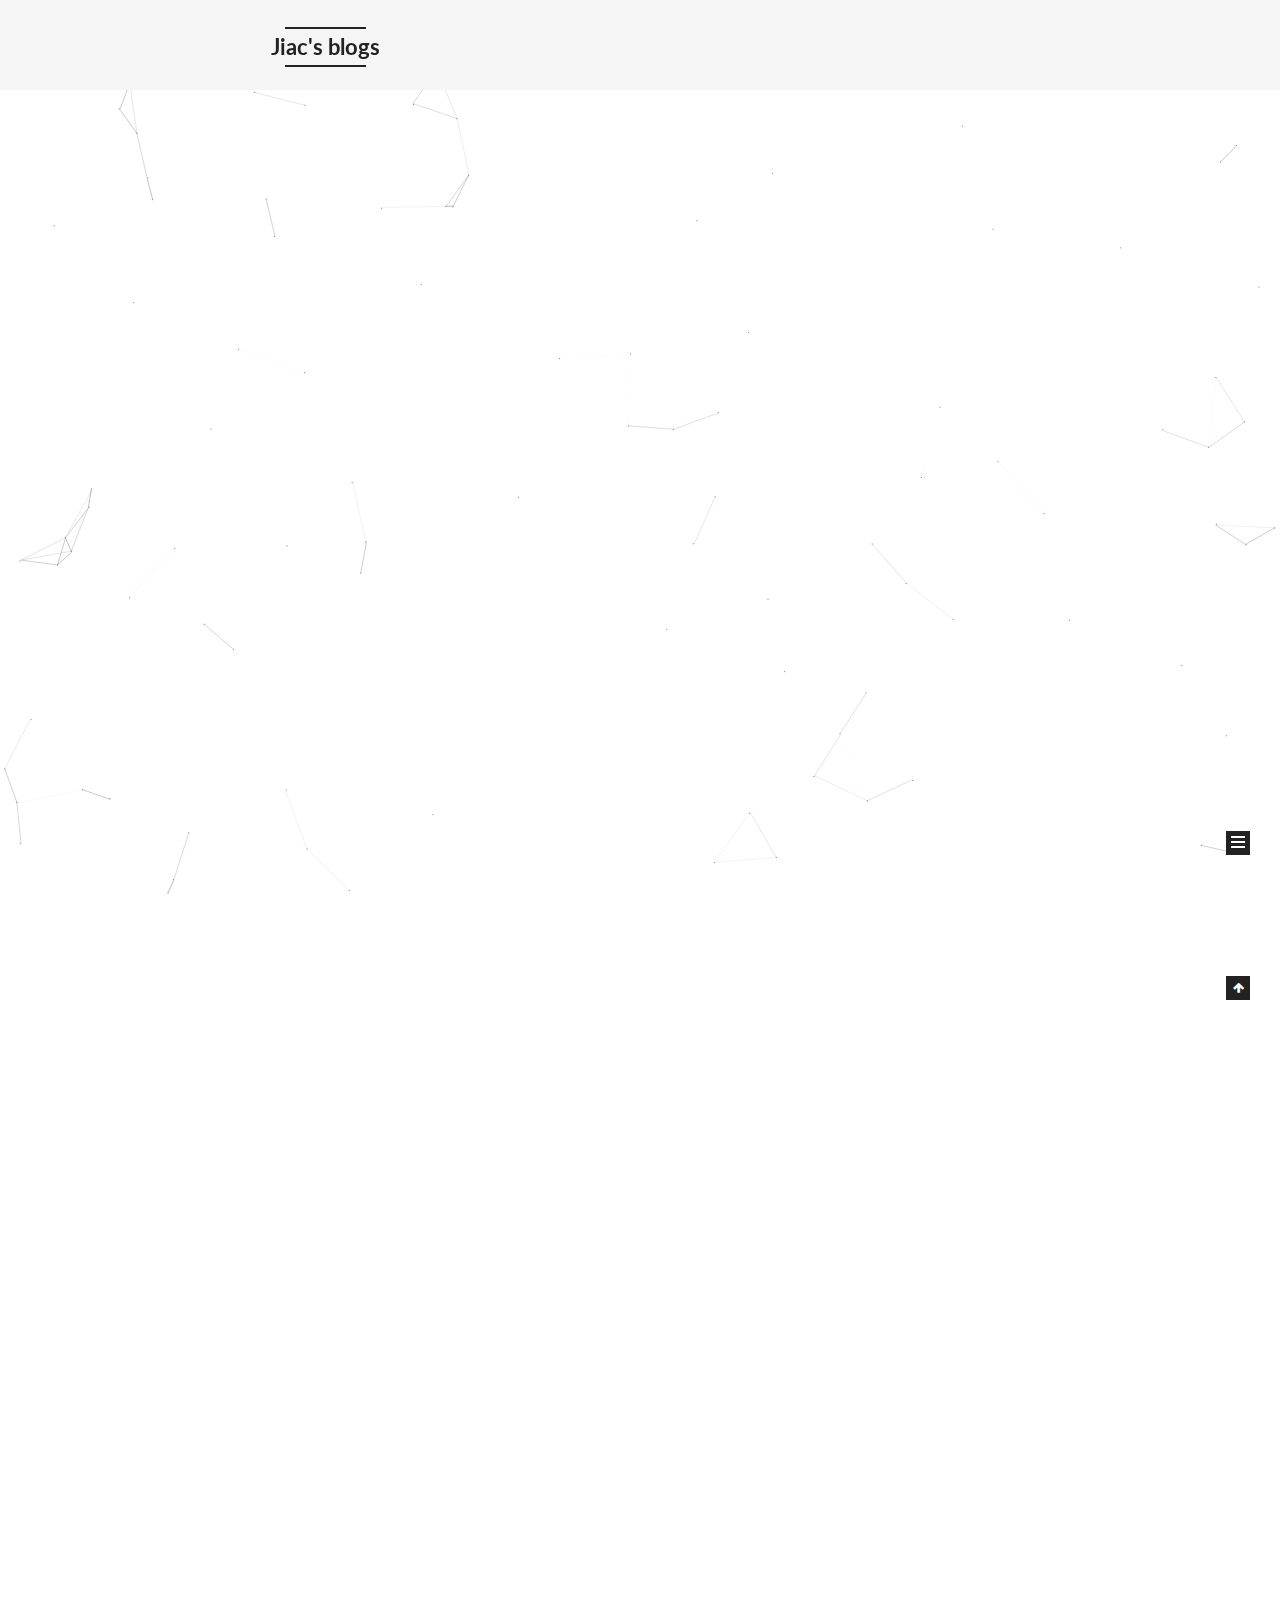
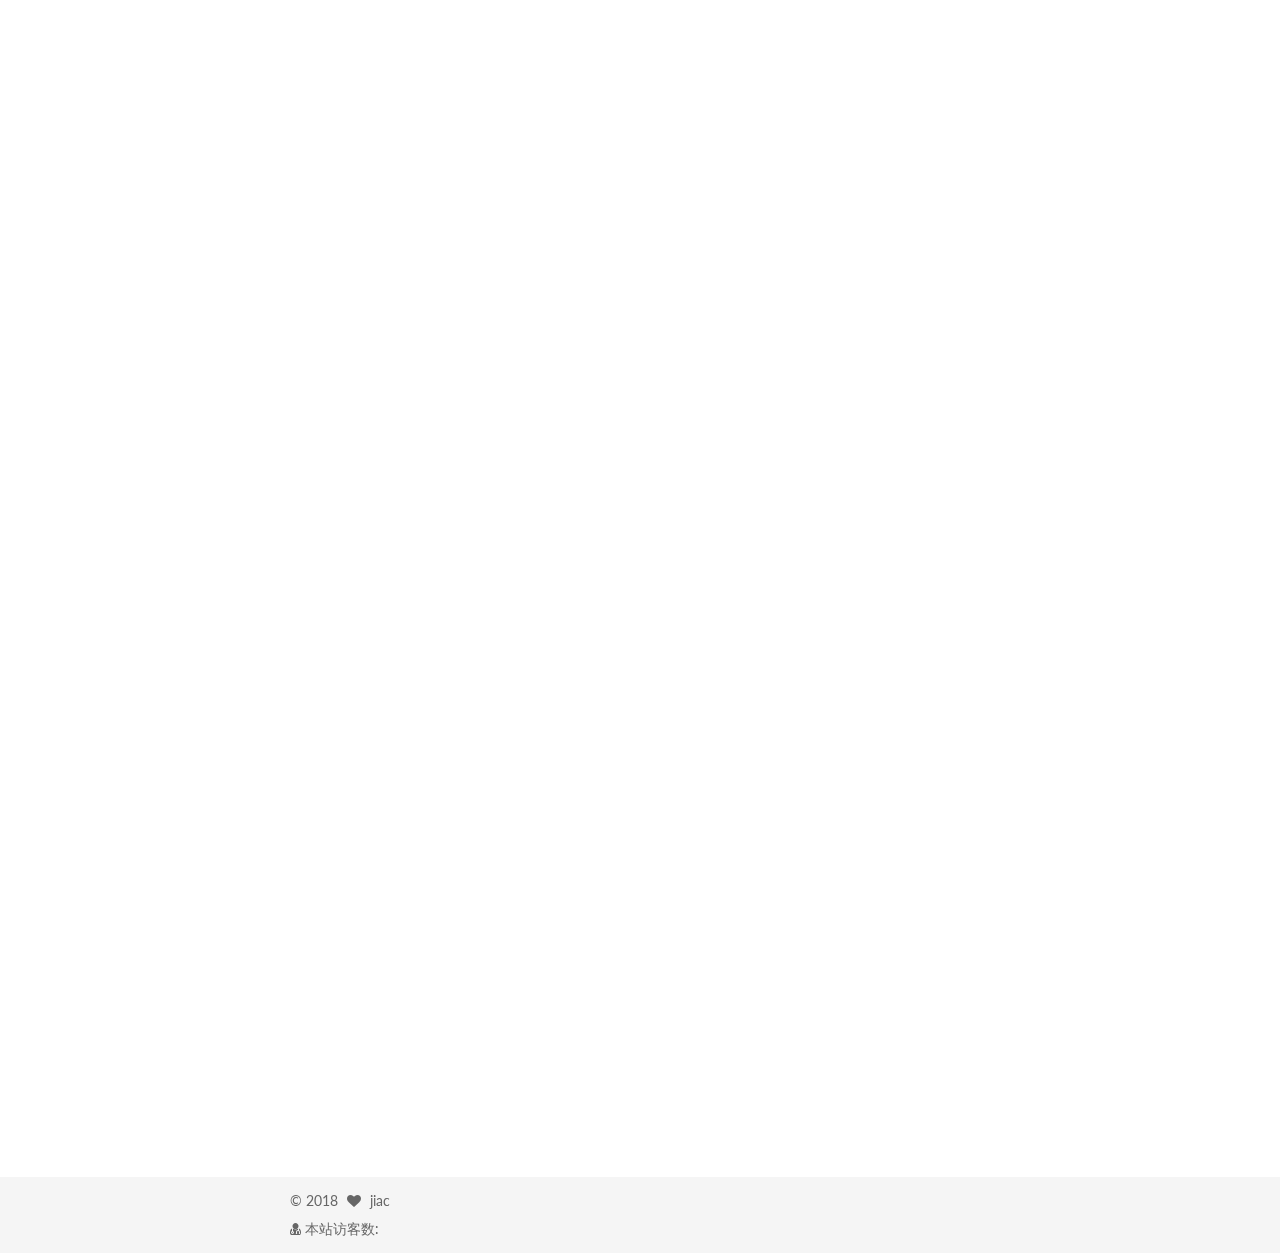
==== index.html @ ca795172 "Site updated: 2018-01-23 14:58:04" ====
<!DOCTYPE html>



  


<html class="theme-next mist use-motion" lang="zh-Hans">
<head>
  <meta charset="UTF-8"/>
<meta http-equiv="X-UA-Compatible" content="IE=edge" />
<meta name="viewport" content="width=device-width, initial-scale=1, maximum-scale=1"/>
<meta name="theme-color" content="#222">









<meta http-equiv="Cache-Control" content="no-transform" />
<meta http-equiv="Cache-Control" content="no-siteapp" />















  
  
  <link href="/lib/fancybox/source/jquery.fancybox.css?v=2.1.5" rel="stylesheet" type="text/css" />




  
  
  
  

  
    
    
  

  

  

  

  

  
    
    
    <link href="//fonts.googleapis.com/css?family=Lato:300,300italic,400,400italic,700,700italic&subset=latin,latin-ext" rel="stylesheet" type="text/css">
  






<link href="/lib/font-awesome/css/font-awesome.min.css?v=4.6.2" rel="stylesheet" type="text/css" />

<link href="/css/main.css?v=5.1.2" rel="stylesheet" type="text/css" />


  <meta name="keywords" content="Hexo, NexT" />








  <link rel="shortcut icon" type="image/x-icon" href="/favicon.ico?v=5.1.2" />






<meta property="og:type" content="website">
<meta property="og:title" content="Jiac&#39;s blogs">
<meta property="og:url" content="http://yoursite.com/index.html">
<meta property="og:site_name" content="Jiac&#39;s blogs">
<meta property="og:locale" content="zh-Hans">
<meta name="twitter:card" content="summary">
<meta name="twitter:title" content="Jiac&#39;s blogs">



<script type="text/javascript" id="hexo.configurations">
  var NexT = window.NexT || {};
  var CONFIG = {
    root: '/',
    scheme: 'Mist',
    version: '5.1.2',
    sidebar: {"position":"left","display":"post","offset":12,"offset_float":12,"b2t":false,"scrollpercent":false,"onmobile":false},
    fancybox: true,
    tabs: true,
    motion: true,
    duoshuo: {
      userId: '0',
      author: '博主'
    },
    algolia: {
      applicationID: '',
      apiKey: '',
      indexName: '',
      hits: {"per_page":10},
      labels: {"input_placeholder":"Search for Posts","hits_empty":"We didn't find any results for the search: ${query}","hits_stats":"${hits} results found in ${time} ms"}
    }
  };
</script>



  <link rel="canonical" href="http://yoursite.com/"/>





  <title>Jiac's blogs</title>
  








</head>

<body itemscope itemtype="http://schema.org/WebPage" lang="zh-Hans">

  
  
    
  
  
 
<script type="text/javascript" src="//cdn.bootcss.com/canvas-nest.js/1.0.0/canvas-nest.min.js"></script>


  <div class="container sidebar-position-left 
   page-home 
 ">
    <div class="headband"></div>

    <header id="header" class="header" itemscope itemtype="http://schema.org/WPHeader">
      <div class="header-inner"><div class="site-brand-wrapper">
  <div class="site-meta ">
    

    <div class="custom-logo-site-title">
      <a href="/"  class="brand" rel="start">
        <span class="logo-line-before"><i></i></span>
        <span class="site-title">Jiac's blogs</span>
        <span class="logo-line-after"><i></i></span>
      </a>
    </div>
      
        <p class="site-subtitle"></p>
      
  </div>

  <div class="site-nav-toggle">
    <button>
      <span class="btn-bar"></span>
      <span class="btn-bar"></span>
      <span class="btn-bar"></span>
    </button>
  </div>
</div>

<nav class="site-nav">
  

  
    <ul id="menu" class="menu">
      
        
        <li class="menu-item menu-item-home">
          <a href="/" rel="section">
            
              <i class="menu-item-icon fa fa-fw fa-home"></i> <br />
            
            首页
          </a>
        </li>
      
        
        <li class="menu-item menu-item-categories">
          <a href="/categories/" rel="section">
            
              <i class="menu-item-icon fa fa-fw fa-th"></i> <br />
            
            分类
          </a>
        </li>
      
        
        <li class="menu-item menu-item-about">
          <a href="/about/" rel="section">
            
              <i class="menu-item-icon fa fa-fw fa-user"></i> <br />
            
            关于
          </a>
        </li>
      
        
        <li class="menu-item menu-item-archives">
          <a href="/archives/" rel="section">
            
              <i class="menu-item-icon fa fa-fw fa-archive"></i> <br />
            
            归档
          </a>
        </li>
      
        
        <li class="menu-item menu-item-tags">
          <a href="/tags/" rel="section">
            
              <i class="menu-item-icon fa fa-fw fa-tags"></i> <br />
            
            标签
          </a>
        </li>
      

      
    </ul>
  

  
</nav>



 </div>
    </header>

    <main id="main" class="main">
      <div class="main-inner">
        <div class="content-wrap">
          <div id="content" class="content">
            
  <section id="posts" class="posts-expand">
    
      

  

  
  
  

  <article class="post post-type-normal" itemscope itemtype="http://schema.org/Article">
  
  
  
  <div class="post-block">
    <link itemprop="mainEntityOfPage" href="http://yoursite.com/2018/01/23/Tegra-TX1-r24-2-1驱动补丁和内核编译过程/">

    <span hidden itemprop="author" itemscope itemtype="http://schema.org/Person">
      <meta itemprop="name" content="jiac">
      <meta itemprop="description" content="">
      <meta itemprop="image" content="/images/avatar.gif">
    </span>

    <span hidden itemprop="publisher" itemscope itemtype="http://schema.org/Organization">
      <meta itemprop="name" content="Jiac's blogs">
    </span>

    
      <header class="post-header">

        
        
          <h1 class="post-title" itemprop="name headline">
                
                <a class="post-title-link" href="/2018/01/23/Tegra-TX1-r24-2-1驱动补丁和内核编译过程/" itemprop="url">Tegra-TX1-r24-2-1驱动补丁和内核编译过程</a></h1>
        

        <div class="post-meta">
          <span class="post-time">
            
              <span class="post-meta-item-icon">
                <i class="fa fa-calendar-o"></i>
              </span>
              
                <span class="post-meta-item-text">发表于</span>
              
              <time title="创建于" itemprop="dateCreated datePublished" datetime="2018-01-23T14:50:24+08:00">
                2018-01-23
              </time>
            

            

            
          </span>

          
            <span class="post-category" >
            
              <span class="post-meta-divider">|</span>
            
              <span class="post-meta-item-icon">
                <i class="fa fa-folder-o"></i>
              </span>
              
                <span class="post-meta-item-text">分类于</span>
              
              
                <span itemprop="about" itemscope itemtype="http://schema.org/Thing">
                  <a href="/categories/Tegra-TX1/" itemprop="url" rel="index">
                    <span itemprop="name">Tegra TX1</span>
                  </a>
                </span>

                
                
              
            </span>
          

          
            
          

          
          

          

          

          

        </div>
      </header>
    

    
    
    
    <div class="post-body" itemprop="articleBody">

      
      

      
        
          
            <h1 id="Tegra-TX1（r24-2-1）驱动补丁和内核编译过程"><a href="#Tegra-TX1（r24-2-1）驱动补丁和内核编译过程" class="headerlink" title="Tegra TX1（r24.2.1）驱动补丁和内核编译过程"></a>Tegra TX1（r24.2.1）驱动补丁和内核编译过程</h1><h3 id="导语"><a href="#导语" class="headerlink" title="导语"></a>导语</h3><p>In this article, we’ll cover how to build a custom kernel for the NVIDIA Jetson TX1. For our purposes, having a way to build a <strong>custom kernel</strong> or <strong>add some modules here</strong> and there is a good to have in the tool belt.Tegra TX1（r24.2.1）驱动补丁和内核编译过程</p>
<h3 id="准备工作"><a href="#准备工作" class="headerlink" title="准备工作"></a>准备工作</h3><p>1、在官网下载相应版本的kernel源代码。</p>
<p><img src="/2018/01/23/Tegra-TX1-r24-2-1驱动补丁和内核编译过程/L4t_sources.png" alt=""></p>
<p>2、解压kernel源码和交叉编译器在合适的位置：</p>
<pre><code>tar -xvjf kernel_src.tbz2
</code></pre><h3 id="内核编译"><a href="#内核编译" class="headerlink" title="内核编译"></a>内核编译</h3><p>内核编译网上有很多方式，我采用GitHub的<a href="https://github.com/jetsonhacks/buildJetsonTX1Kernel" target="_blank" rel="external">jetsonhack</a>的buildJetsonTX1Kernel脚本方式，比较方便，但要下载相应的版本的脚本。写这篇文章时,已经是L4T 28.1版本。因此在commits中找到了L4T 24.2.1版本的。<br>下载后的脚本基本按照<br><strong>getKernelSources.sh</strong><br><strong>patchAndBuildKernel.sh</strong><br><strong>copyImage.sh</strong>三个脚本文件顺序执行，执行的时候需要注意的是内核源码的位置，对于本文，由于内核源码直接在官网下载过了，而且已解压到/usr/src/sources位置，因此可以不运行getKernelSources.sh脚本中源码下载部分，只运行apt-get部分。此外后面步骤的脚本需要修改相应的kernel路径位置。根据<a href="http://www.jetsonhacks.com/2016/06/29/build-custom-kernel-nvidia-jetson-tk1/" target="_blank" rel="external">build-custom-kernel-nvidia-jetson</a>中所述,第一步需要先生成内核配置文件：</p>
<blockquote>
<p>If you are running a <strong>differently configured or modified kernel</strong>, you may want to generate the .config file in a different manner. One way to do this is to use:</p>
<p>$ make tegra21_defconfig</p>
</blockquote>
<h4 id="1-编辑内核配置–Edit-the-Kernel-Configuration"><a href="#1-编辑内核配置–Edit-the-Kernel-Configuration" class="headerlink" title="1. 编辑内核配置–Edit the Kernel Configuration"></a>1. 编辑内核配置–Edit the Kernel Configuration</h4><p>生成.config文件</p>
<pre><code>$ make tegra21_defconfig
</code></pre><p>修改.config文件</p>
<pre><code>$ make menuconfig
</code></pre><p>或者</p>
<pre><code>$ make xconfig
</code></pre><p>此处我需要的是增加内核中OV5640的支持，因此根据OV5693的设置，设置了OV5640的选项。此外由于我需要修改extlinux.config中的启动dtb文件，因此根据make文件添加boot options选项。</p>
<blockquote>
<p>extlinux.conf is a standard text-format sysboot configuration file that contains all boot information, it is installed in /boot according to the boot method.</p>
</blockquote>
<p><img src="/2018/01/23/Tegra-TX1-r24-2-1驱动补丁和内核编译过程/IMG_6660.JPG" alt=""></p>
<p><img src="/2018/01/23/Tegra-TX1-r24-2-1驱动补丁和内核编译过程/IMG_6696.JPG" alt=""></p>
<p><img src="/2018/01/23/Tegra-TX1-r24-2-1驱动补丁和内核编译过程/IMG_6695.JPG" alt=""></p>
<h4 id="2-添加内核源码–采用patch补丁方式"><a href="#2-添加内核源码–采用patch补丁方式" class="headerlink" title="2. 添加内核源码–采用patch补丁方式"></a>2. 添加内核源码–采用patch补丁方式</h4><p>在源码的解压位置的kernel路径下，执行以下命令行：（我的位置为/usr/src/sources/kernel/）</p>
<pre><code>patch -p1 &lt; ov5640_patch
</code></pre><p>ov5640_patch为我需要添加的驱动的补丁文件，通过上面的命令行会添加相应的驱动源码和dts内容在源码中。</p>
<h4 id="3-编译内核"><a href="#3-编译内核" class="headerlink" title="3. 编译内核"></a>3. 编译内核</h4><p>如果是不改变内核配置的情况下重新编译,先添加命令：</p>
<pre><code>$ make clean
</code></pre><p>再编译内核</p>
<pre><code>$ ./patchAndBuildKernel.sh
</code></pre><p>如果出现Reversed (or previously applied) patch detected! Assume -R? [n]</p>
<p>第一个选择是你是不是想还原，如果选n，那么代表不还原，接下来就询问是不是还是要应用该补丁</p>
<h4 id="4-Copy-Boot-Image"><a href="#4-Copy-Boot-Image" class="headerlink" title="4. Copy Boot Image"></a>4. Copy Boot Image</h4><pre><code>$ ./copyImage.sh
</code></pre><h4 id="5-Updating-the-DTB"><a href="#5-Updating-the-DTB" class="headerlink" title="5. Updating the DTB"></a>5. Updating the DTB</h4><p> replacing the one in the boot folder of the boot directory and you could also just change the FDT entry in /boot/extlinux/extlinux.conf to use a different one. —-Jetpack 3.1版本之前</p>
<ol>
<li><p>Replace or Added the dtb in /boot with yours :</p>
<pre><code>$ cp /usr/src/kernel/arch/arm64/boot/dts/tegra210-****.dtb /boot/tegra210-****.dtb
</code></pre></li>
<li><p>you could also just change the FDT entry in /boot/extlinux/extlinux.conf to use a different one.</p>
</li>
</ol>
<h4 id="6-重启Tegra-Tx1"><a href="#6-重启Tegra-Tx1" class="headerlink" title="6. 重启Tegra Tx1"></a>6. 重启Tegra Tx1</h4><hr>
<h5 id="驱动补丁文件的使用"><a href="#驱动补丁文件的使用" class="headerlink" title="驱动补丁文件的使用"></a>驱动补丁文件的使用</h5><p>patch的作用则是将diff记录的结果（即补丁）应用到相应文件（夹）上。为了正确地打上一个补丁，你需要知道这个补丁是从哪个基础版本产生出来的以及这个补丁将要把目前的源代码树变化到什么新的版本。这些信息或者会出现在补丁文件的原数据中，或者可能从文件名中推断出来。由于本文是需要在r24.2.1版本上增加一个驱动文件，因此内核源码需对应下载r24.2.1版本。</p>
<blockquote>
<p>patch的作用则是将diff记录的结果（即补丁）应用到相应文件（夹）上。最常见的用法为：</p>
</blockquote>
<pre><code>patch -pNUM &lt;patchfile&gt;
</code></pre><blockquote>
<p>-p Num</p>
</blockquote>
<p>忽略几层文件夹，随后详解。</p>
<blockquote>
<p>-E</p>
</blockquote>
<p>选项说明如果发现了空文件，那么就删除它</p>
<blockquote>
<p>-R</p>
</blockquote>
<p>取消打过的补丁。<br>为了解释 -p 参数，需要看看如下patch文件片段：</p>
<pre><code>--- old/modules/pcitable       Mon Sep 27 11:03:56 1999
+++ new/modules/pcitable       Tue Dec 19 20:05:41 2000
</code></pre><p>如果使用参数<strong>-p0</strong>，那就表示从当前目录找一个叫做old的文件夹，再在它下面寻找 modules/pcitable 文件来执行patch操作。<br>而如果使用参数<strong>-p1</strong>，那就表示忽略第一层目录（即不管old），从当前目录寻找 modules 的文件夹，再在它下面找pcitable。</p>
<h5 id="如何在Github下载某个程序的commit版本"><a href="#如何在Github下载某个程序的commit版本" class="headerlink" title="如何在Github下载某个程序的commit版本"></a>如何在Github下载某个程序的commit版本</h5><p>步骤一：打开项目，点击commits</p>
<p><img src="/2018/01/23/Tegra-TX1-r24-2-1驱动补丁和内核编译过程/commits1.jpg" alt=""></p>
<p>步骤二：点击红框框里面的东西，英文叫做Browse the repository at this point in history。</p>
<p><img src="/2018/01/23/Tegra-TX1-r24-2-1驱动补丁和内核编译过程/commits2.jpg" alt=""></p>
<p>步骤三：你就会看到Download了，还是历史版本的，这个不是最新的。</p>
<p><img src="/2018/01/23/Tegra-TX1-r24-2-1驱动补丁和内核编译过程/commits3.jpg" alt=""></p>
<h5 id="Device-Tree编译"><a href="#Device-Tree编译" class="headerlink" title="Device Tree编译"></a>Device Tree编译</h5><p>Device Tree文件的格式为dts，包含的头文件格式为dtsi，dts文件是一种人可以看懂的编码格式。但是uboot和linux不能直接识别，他们只能识别二进制文件，所以需要把dts文件编译成dtb文件。dtb文件是一种可以被kernel和uboot识别的二进制文件。把dts编译成dtb文件的工具是dtc。Linux源码目录下scripts/dtc目录包含dtc工具的源码。在Linux的scripts/dtc目录下除了提供dtc工具外，也可以自己安装dtc工具，linux下执行：sudo apt-get install device-tree-compiler安装dtc工具。dtc工具的使用方法是：dtc –I dts –O dtb –o xxx.dtb xxx.dts，即可生成dts文件对应的dtb文件了。 当然了，dtc –I dtb –O dts –o xxx.dts xxx.dtb反过来即可生成dts文件。其中还提供了一个fdtdump的工具，可以dump dtb文件,方便查看信息。</p>

          
        
      
    </div>
    
    
    

    

    

    

    <footer class="post-footer">
      

      

      

      
      
        <div class="post-eof"></div>
      
    </footer>
  </div>
  
  
  
  </article>


    
      

  

  
  
  

  <article class="post post-type-normal" itemscope itemtype="http://schema.org/Article">
  
  
  
  <div class="post-block">
    <link itemprop="mainEntityOfPage" href="http://yoursite.com/2017/08/21/hello-world/">

    <span hidden itemprop="author" itemscope itemtype="http://schema.org/Person">
      <meta itemprop="name" content="jiac">
      <meta itemprop="description" content="">
      <meta itemprop="image" content="/images/avatar.gif">
    </span>

    <span hidden itemprop="publisher" itemscope itemtype="http://schema.org/Organization">
      <meta itemprop="name" content="Jiac's blogs">
    </span>

    
      <header class="post-header">

        
        
          <h1 class="post-title" itemprop="name headline">
                
                <a class="post-title-link" href="/2017/08/21/hello-world/" itemprop="url">Hello World</a></h1>
        

        <div class="post-meta">
          <span class="post-time">
            
              <span class="post-meta-item-icon">
                <i class="fa fa-calendar-o"></i>
              </span>
              
                <span class="post-meta-item-text">发表于</span>
              
              <time title="创建于" itemprop="dateCreated datePublished" datetime="2017-08-21T15:29:09+08:00">
                2017-08-21
              </time>
            

            

            
          </span>

          

          
            
          

          
          

          

          

          

        </div>
      </header>
    

    
    
    
    <div class="post-body" itemprop="articleBody">

      
      

      
        
          
            <p>Welcome to <a href="https://hexo.io/" target="_blank" rel="external">Hexo</a>! This is your very first post. Check <a href="https://hexo.io/docs/" target="_blank" rel="external">documentation</a> for more info. If you get any problems when using Hexo, you can find the answer in <a href="https://hexo.io/docs/troubleshooting.html" target="_blank" rel="external">troubleshooting</a> or you can ask me on <a href="https://github.com/hexojs/hexo/issues" target="_blank" rel="external">GitHub</a>.</p>
<h2 id="Quick-Start"><a href="#Quick-Start" class="headerlink" title="Quick Start"></a>Quick Start</h2><h3 id="Create-a-new-post"><a href="#Create-a-new-post" class="headerlink" title="Create a new post"></a>Create a new post</h3><figure class="highlight bash"><table><tr><td class="gutter"><pre><div class="line">1</div></pre></td><td class="code"><pre><div class="line">$ hexo new <span class="string">"My New Post"</span></div></pre></td></tr></table></figure>
<p>More info: <a href="https://hexo.io/docs/writing.html" target="_blank" rel="external">Writing</a></p>
<h3 id="Run-server"><a href="#Run-server" class="headerlink" title="Run server"></a>Run server</h3><figure class="highlight bash"><table><tr><td class="gutter"><pre><div class="line">1</div></pre></td><td class="code"><pre><div class="line">$ hexo server</div></pre></td></tr></table></figure>
<p>More info: <a href="https://hexo.io/docs/server.html" target="_blank" rel="external">Server</a></p>
<h3 id="Generate-static-files"><a href="#Generate-static-files" class="headerlink" title="Generate static files"></a>Generate static files</h3><figure class="highlight bash"><table><tr><td class="gutter"><pre><div class="line">1</div></pre></td><td class="code"><pre><div class="line">$ hexo generate</div></pre></td></tr></table></figure>
<p>More info: <a href="https://hexo.io/docs/generating.html" target="_blank" rel="external">Generating</a></p>
<h3 id="Deploy-to-remote-sites"><a href="#Deploy-to-remote-sites" class="headerlink" title="Deploy to remote sites"></a>Deploy to remote sites</h3><figure class="highlight bash"><table><tr><td class="gutter"><pre><div class="line">1</div></pre></td><td class="code"><pre><div class="line">$ hexo deploy</div></pre></td></tr></table></figure>
<p>More info: <a href="https://hexo.io/docs/deployment.html" target="_blank" rel="external">Deployment</a></p>

          
        
      
    </div>
    
    
    

    

    

    

    <footer class="post-footer">
      

      

      

      
      
        <div class="post-eof"></div>
      
    </footer>
  </div>
  
  
  
  </article>


    
  </section>

  


          </div>
          


          

        </div>
        
          
  
  <div class="sidebar-toggle">
    <div class="sidebar-toggle-line-wrap">
      <span class="sidebar-toggle-line sidebar-toggle-line-first"></span>
      <span class="sidebar-toggle-line sidebar-toggle-line-middle"></span>
      <span class="sidebar-toggle-line sidebar-toggle-line-last"></span>
    </div>
  </div>

  <aside id="sidebar" class="sidebar">
    
    <div class="sidebar-inner">

      

      

      <section class="site-overview sidebar-panel sidebar-panel-active">
        <div class="site-author motion-element" itemprop="author" itemscope itemtype="http://schema.org/Person">
          <img class="site-author-image" itemprop="image"
               src="/images/avatar.gif"
               alt="jiac" />
          <p class="site-author-name" itemprop="name">jiac</p>
           
              <p class="site-description motion-element" itemprop="description"></p>
          
        </div>
        <nav class="site-state motion-element">

          
            <div class="site-state-item site-state-posts">
              <a href="/archives/">
                <span class="site-state-item-count">2</span>
                <span class="site-state-item-name">日志</span>
              </a>
            </div>
          

          
            
            
            <div class="site-state-item site-state-categories">
              
                <span class="site-state-item-count">1</span>
                <span class="site-state-item-name">分类</span>
              
            </div>
          

          
            
            
            <div class="site-state-item site-state-tags">
              
                <span class="site-state-item-count">1</span>
                <span class="site-state-item-name">标签</span>
              
            </div>
          

        </nav>

        

        <div class="links-of-author motion-element">
          
        </div>

        
        

        
        

        


      </section>

      

      

    </div>
  </aside>


        
      </div>
    </main>

    <footer id="footer" class="footer">
      <div class="footer-inner">
        <script async src="https://dn-lbstatics.qbox.me/busuanzi/2.3/busuanzi.pure.mini.js"></script>
<div class="copyright" >
  
  &copy; 
  <span itemprop="copyrightYear">2018</span>
  <span class="with-love">
    <i class="fa fa-heart"></i>
  </span>
  <span class="author" itemprop="copyrightHolder">jiac</span>

  
</div>
<div class="powered-by">
<i class="fa fa-user-md"></i><span id="busuanzi_container_site_uv">
  本站访客数:<span id="busuanzi_value_site_uv"></span>
</span>
</div>


<!--  <div class="powered-by">由 <a class="theme-link" href="https://hexo.io">Hexo</a> 强力驱动</div>

  <span class="post-meta-divider">|</span>

  <div class="theme-info">主题 &mdash; <a class="theme-link" href="https://github.com/iissnan/hexo-theme-next">NexT.Mist</a> v5.1.2</div>
-->


        







        
      </div>
    </footer>

    
      <div class="back-to-top">
        <i class="fa fa-arrow-up"></i>
        
      </div>
    

  </div>

  

<script type="text/javascript">
  if (Object.prototype.toString.call(window.Promise) !== '[object Function]') {
    window.Promise = null;
  }
</script>









  


  











  
  <script type="text/javascript" src="/lib/jquery/index.js?v=2.1.3"></script>

  
  <script type="text/javascript" src="/lib/fastclick/lib/fastclick.min.js?v=1.0.6"></script>

  
  <script type="text/javascript" src="/lib/jquery_lazyload/jquery.lazyload.js?v=1.9.7"></script>

  
  <script type="text/javascript" src="/lib/velocity/velocity.min.js?v=1.2.1"></script>

  
  <script type="text/javascript" src="/lib/velocity/velocity.ui.min.js?v=1.2.1"></script>

  
  <script type="text/javascript" src="/lib/fancybox/source/jquery.fancybox.pack.js?v=2.1.5"></script>

  
  <script type="text/javascript" src="/lib/canvas-nest/canvas-nest.min.js"></script>


  


  <script type="text/javascript" src="/js/src/utils.js?v=5.1.2"></script>

  <script type="text/javascript" src="/js/src/motion.js?v=5.1.2"></script>



  
  

  
    <script type="text/javascript" src="/js/src/scrollspy.js?v=5.1.2"></script>
<script type="text/javascript" src="/js/src/post-details.js?v=5.1.2"></script>

  

  


  <script type="text/javascript" src="/js/src/bootstrap.js?v=5.1.2"></script>



  


  




	





  





  








  





  

  

  

  

  

  

</body>
</html>
---- css/main.css ----
/* normalize.css v3.0.2 | MIT License | git.io/normalize */
html {
  font-family: sans-serif; /* 1 */
  -ms-text-size-adjust: 100%; /* 2 */
  -webkit-text-size-adjust: 100%; /* 2 */
}
body {
  margin: 0;
}
article,
aside,
details,
figcaption,
figure,
footer,
header,
hgroup,
main,
menu,
nav,
section,
summary {
  display: block;
}
audio,
canvas,
progress,
video {
  display: inline-block; /* 1 */
  vertical-align: baseline; /* 2 */
}
audio:not([controls]) {
  display: none;
  height: 0;
}
[hidden],
template {
  display: none;
}
a {
  background-color: transparent;
}
a:active,
a:hover {
  outline: 0;
}
abbr[title] {
  border-bottom: 1px dotted;
}
b,
strong {
  font-weight: bold;
}
dfn {
  font-style: italic;
}
h1 {
  font-size: 2em;
  margin: 0.67em 0;
}
mark {
  background: #ff0;
  color: #000;
}
small {
  font-size: 80%;
}
sub,
sup {
  font-size: 75%;
  line-height: 0;
  position: relative;
  vertical-align: baseline;
}
sup {
  top: -0.5em;
}
sub {
  bottom: -0.25em;
}
img {
  border: 0;
}
svg:not(:root) {
  overflow: hidden;
}
figure {
  margin: 1em 40px;
}
hr {
  -moz-box-sizing: content-box;
  box-sizing: content-box;
  height: 0;
}
pre {
  overflow: auto;
}
code,
kbd,
pre,
samp {
  font-family: monospace, monospace;
  font-size: 1em;
}
button,
input,
optgroup,
select,
textarea {
  color: inherit; /* 1 */
  font: inherit; /* 2 */
  margin: 0; /* 3 */
}
button {
  overflow: visible;
}
button,
select {
  text-transform: none;
}
button,
html input[type="button"],
input[type="reset"],
input[type="submit"] {
  -webkit-appearance: button; /* 2 */
  cursor: pointer; /* 3 */
}
button[disabled],
html input[disabled] {
  cursor: default;
}
button::-moz-focus-inner,
input::-moz-focus-inner {
  border: 0;
  padding: 0;
}
input {
  line-height: normal;
}
input[type="checkbox"],
input[type="radio"] {
  box-sizing: border-box; /* 1 */
  padding: 0; /* 2 */
}
input[type="number"]::-webkit-inner-spin-button,
input[type="number"]::-webkit-outer-spin-button {
  height: auto;
}
input[type="search"] {
  -webkit-appearance: textfield; /* 1 */
  -moz-box-sizing: content-box;
  -webkit-box-sizing: content-box; /* 2 */
  box-sizing: content-box;
}
input[type="search"]::-webkit-search-cancel-button,
input[type="search"]::-webkit-search-decoration {
  -webkit-appearance: none;
}
fieldset {
  border: 1px solid #c0c0c0;
  margin: 0 2px;
  padding: 0.35em 0.625em 0.75em;
}
legend {
  border: 0; /* 1 */
  padding: 0; /* 2 */
}
textarea {
  overflow: auto;
}
optgroup {
  font-weight: bold;
}
table {
  border-collapse: collapse;
  border-spacing: 0;
}
td,
th {
  padding: 0;
}
::selection {
  background: #262a30;
  color: #fff;
}
body {
  position: relative;
  font-family: 'Lato', "PingFang SC", "Microsoft YaHei", sans-serif;
  font-size: 14px;
  line-height: 2;
  color: #555;
  background: #fff;
}
@media (max-width: 767px) {
  body {
    padding-right: 0 !important;
  }
}
@media (min-width: 768px) and (max-width: 991px) {
  body {
    padding-right: 0 !important;
  }
}
@media (min-width: 1600px) {
  body {
    font-size: 16px;
  }
}
h1,
h2,
h3,
h4,
h5,
h6 {
  margin: 0;
  padding: 0;
  font-weight: bold;
  line-height: 1.5;
  font-family: 'Lato', "PingFang SC", "Microsoft YaHei", sans-serif;
}
h2,
h3,
h4,
h5,
h6 {
  margin: 20px 0 15px;
}
h1 {
  font-size: 24px;
}
@media (max-width: 767px) {
  h1 {
    font-size: 20px;
  }
}
h2 {
  font-size: 22px;
}
@media (max-width: 767px) {
  h2 {
    font-size: 18px;
  }
}
h3 {
  font-size: 20px;
}
@media (max-width: 767px) {
  h3 {
    font-size: 16px;
  }
}
h4 {
  font-size: 18px;
}
@media (max-width: 767px) {
  h4 {
    font-size: 14px;
  }
}
h5 {
  font-size: 16px;
}
@media (max-width: 767px) {
  h5 {
    font-size: 12px;
  }
}
h6 {
  font-size: 14px;
}
@media (max-width: 767px) {
  h6 {
    font-size: 10px;
  }
}
p {
  margin: 0 0 20px 0;
}
a {
  color: #555;
  text-decoration: none;
  border-bottom: 1px solid #999;
  word-wrap: break-word;
}
a:hover {
  color: #222;
  border-bottom-color: #222;
}
blockquote {
  margin: 0;
  padding: 0;
}
img {
  display: block;
  margin: auto;
  max-width: 100%;
  height: auto;
}
hr {
  margin: 40px 0;
  height: 3px;
  border: none;
  background-color: #ddd;
  background-image: repeating-linear-gradient(-45deg, #fff, #fff 4px, transparent 4px, transparent 8px);
}
blockquote {
  padding: 0 15px;
  color: #666;
  border-left: 4px solid #ddd;
}
blockquote cite::before {
  content: "-";
  padding: 0 5px;
}
dt {
  font-weight: 700;
}
dd {
  margin: 0;
  padding: 0;
}
kbd {
  border: 1px solid #ccc;
  border-radius: 0.2em;
  box-shadow: 0.1em 0.1em 0.2em rgba(0,0,0,0.1);
  background-color: #f9f9f9;
  font-family: inherit;
  background-image: -webkit-linear-gradient(top, #eee, #fff, #eee);
  padding: 0.1em 0.3em;
  white-space: nowrap;
}
.text-left {
  text-align: left;
}
.text-center {
  text-align: center;
}
.text-right {
  text-align: right;
}
.text-justify {
  text-align: justify;
}
.text-nowrap {
  white-space: nowrap;
}
.text-lowercase {
  text-transform: lowercase;
}
.text-uppercase {
  text-transform: uppercase;
}
.text-capitalize {
  text-transform: capitalize;
}
.center-block {
  display: block;
  margin-left: auto;
  margin-right: auto;
}
.clearfix:before,
.clearfix:after {
  content: " ";
  display: table;
}
.clearfix:after {
  clear: both;
}
.pullquote {
  width: 45%;
}
.pullquote.left {
  float: left;
  margin-left: 5px;
  margin-right: 10px;
}
.pullquote.right {
  float: right;
  margin-left: 10px;
  margin-right: 5px;
}
.affix.affix.affix {
  position: fixed;
}
.translation {
  margin-top: -20px;
  font-size: 14px;
  color: #999;
}
.scrollbar-measure {
  width: 100px;
  height: 100px;
  overflow: scroll;
  position: absolute;
  top: -9999px;
}
.use-motion .motion-element {
  opacity: 0;
}
table {
  margin: 20px 0;
  width: 100%;
  border-collapse: collapse;
  border-spacing: 0;
  border: 1px solid #ddd;
  font-size: 14px;
  table-layout: fixed;
  word-wrap: break-all;
}
table>tbody>tr:nth-of-type(odd) {
  background-color: #f9f9f9;
}
table>tbody>tr:hover {
  background-color: #f5f5f5;
}
caption,
th,
td {
  padding: 8px;
  text-align: left;
  vertical-align: middle;
  font-weight: normal;
}
th,
td {
  border-bottom: 3px solid #ddd;
  border-right: 1px solid #eee;
}
th {
  padding-bottom: 10px;
  font-weight: 700;
}
td {
  border-bottom-width: 1px;
}
html,
body {
  height: 100%;
}
.container {
  position: relative;
  min-height: 100%;
}
.header-inner {
  margin: 0 auto;
  padding: 100px 0 70px;
  width: 700px;
}
@media (min-width: 1600px) {
  .container .header-inner {
    width: 900px;
  }
}
.main-inner {
  margin: 0 auto;
  width: 700px;
}
@media (min-width: 1600px) {
  .container .main-inner {
    width: 900px;
  }
}
.footer {
  width: 100%;
  min-height: 50px;
}
.footer-inner {
  box-sizing: border-box;
  margin: 20px auto;
  width: 700px;
}
@media (min-width: 1600px) {
  .container .footer-inner {
    width: 900px;
  }
}
pre,
.highlight {
  overflow: auto;
  margin: 20px 0;
  padding: 0;
  font-size: 13px;
  color: #4d4d4c;
  background: #f7f7f7;
  line-height: 1.6;
}
pre,
code {
  font-family: consolas, Menlo, "PingFang SC", "Microsoft YaHei", monospace;
}
code {
  padding: 2px 4px;
  word-wrap: break-word;
  color: #555;
  background: #eee;
  border-radius: 3px;
  font-size: 13px;
}
pre code {
  padding: 0;
  color: #4d4d4c;
  background: none;
  text-shadow: none;
}
.highlight {
  border-radius: 1px;
}
.highlight pre {
  border: none;
  margin: 0;
  padding: 10px 0;
}
.highlight table {
  margin: 0;
  width: auto;
  border: none;
}
.highlight td {
  border: none;
  padding: 0;
}
.highlight figcaption {
  font-size: 1em;
  color: #4d4d4c;
  line-height: 1em;
  margin-bottom: 1em;
}
.highlight figcaption:before,
.highlight figcaption:after {
  content: " ";
  display: table;
}
.highlight figcaption:after {
  clear: both;
}
.highlight figcaption a {
  float: right;
  color: #4d4d4c;
}
.highlight figcaption a:hover {
  border-bottom-color: #4d4d4c;
}
.highlight .gutter pre {
  padding-left: 10px;
  padding-right: 10px;
  color: #869194;
  text-align: right;
  background-color: #eff2f3;
}
.highlight .code pre {
  width: 100%;
  padding-left: 10px;
  padding-right: 10px;
  background-color: #f7f7f7;
}
.highlight .line {
  height: 20px;
}
.gutter {
  -webkit-user-select: none;
  -moz-user-select: none;
  -ms-user-select: none;
  user-select: none;
}
.gist table {
  width: auto;
}
.gist table td {
  border: none;
}
pre .deletion {
  background: #fdd;
}
pre .addition {
  background: #dfd;
}
pre .meta {
  color: #8959a8;
}
pre .comment {
  color: #8e908c;
}
pre .variable,
pre .attribute,
pre .tag,
pre .regexp,
pre .ruby .constant,
pre .xml .tag .title,
pre .xml .pi,
pre .xml .doctype,
pre .html .doctype,
pre .css .id,
pre .css .class,
pre .css .pseudo {
  color: #c82829;
}
pre .number,
pre .preprocessor,
pre .built_in,
pre .literal,
pre .params,
pre .constant,
pre .command {
  color: #f5871f;
}
pre .ruby .class .title,
pre .css .rules .attribute,
pre .string,
pre .value,
pre .inheritance,
pre .header,
pre .ruby .symbol,
pre .xml .cdata,
pre .special,
pre .number,
pre .formula {
  color: #718c00;
}
pre .title,
pre .css .hexcolor {
  color: #3e999f;
}
pre .function,
pre .python .decorator,
pre .python .title,
pre .ruby .function .title,
pre .ruby .title .keyword,
pre .perl .sub,
pre .javascript .title,
pre .coffeescript .title {
  color: #4271ae;
}
pre .keyword,
pre .javascript .function {
  color: #8959a8;
}
.full-image.full-image.full-image {
  border: none;
  max-width: 100%;
  width: auto;
  margin: 20px auto;
}
@media (min-width: 992px) {
  .full-image.full-image.full-image {
    max-width: none;
    width: 110%;
    margin: 25px -5%;
  }
}
.blockquote-center,
.page-home .post-type-quote blockquote,
.page-post-detail .post-type-quote blockquote {
  position: relative;
  margin: 40px 0;
  padding: 0;
  border-left: none;
  text-align: center;
}
.blockquote-center::before,
.page-home .post-type-quote blockquote::before,
.page-post-detail .post-type-quote blockquote::before,
.blockquote-center::after,
.page-home .post-type-quote blockquote::after,
.page-post-detail .post-type-quote blockquote::after {
  position: absolute;
  content: ' ';
  display: block;
  width: 100%;
  height: 24px;
  opacity: 0.2;
  background-repeat: no-repeat;
  background-position: 0 -6px;
  background-size: 22px 22px;
}
.blockquote-center::before,
.page-home .post-type-quote blockquote::before,
.page-post-detail .post-type-quote blockquote::before {
  top: -20px;
  background-image: url("../images/quote-l.svg");
  border-top: 1px solid #ccc;
}
.blockquote-center::after,
.page-home .post-type-quote blockquote::after,
.page-post-detail .post-type-quote blockquote::after {
  bottom: -20px;
  background-image: url("../images/quote-r.svg");
  border-bottom: 1px solid #ccc;
  background-position: 100% 8px;
}
.blockquote-center p,
.page-home .post-type-quote blockquote p,
.page-post-detail .post-type-quote blockquote p,
.blockquote-center div,
.page-home .post-type-quote blockquote div,
.page-post-detail .post-type-quote blockquote div {
  text-align: center;
}
.post .post-body .group-picture img {
  box-sizing: border-box;
  padding: 0 3px;
  border: none;
}
.post .group-picture-row {
  overflow: hidden;
  margin-top: 6px;
}
.post .group-picture-row:first-child {
  margin-top: 0;
}
.post .group-picture-column {
  float: left;
}
.page-post-detail .post-body .group-picture-column {
  float: none;
  margin-top: 10px;
  width: auto !important;
}
.page-post-detail .post-body .group-picture-column img {
  margin: 0 auto;
}
.page-archive .group-picture-container {
  overflow: hidden;
}
.page-archive .group-picture-row {
  float: left;
}
.page-archive .group-picture-row:first-child {
  margin-top: 6px;
}
.page-archive .group-picture-column {
  max-width: 150px;
  max-height: 150px;
}
.post-body .note {
  position: relative;
  padding: 15px;
  margin-bottom: 20px;
  border: 1px solid #eee;
  border-left-width: 5px;
  border-radius: 3px;
}
.post-body .note h2,
.post-body .note h3,
.post-body .note h4,
.post-body .note h5,
.post-body .note h6 {
  margin-top: 0;
  margin-bottom: 0;
  border-bottom: initial;
  padding-top: 0 !important;
}
.post-body .note p:first-child,
.post-body .note ul:first-child,
.post-body .note ol:first-child,
.post-body .note table:first-child,
.post-body .note pre:first-child,
.post-body .note blockquote:first-child {
  margin-top: 0;
}
.post-body .note p:last-child,
.post-body .note ul:last-child,
.post-body .note ol:last-child,
.post-body .note table:last-child,
.post-body .note pre:last-child,
.post-body .note blockquote:last-child {
  margin-bottom: 0;
}
.post-body .note.default {
  border-left-color: #777;
}
.post-body .note.default h2,
.post-body .note.default h3,
.post-body .note.default h4,
.post-body .note.default h5,
.post-body .note.default h6 {
  color: #777;
}
.post-body .note.primary {
  border-left-color: #6f42c1;
}
.post-body .note.primary h2,
.post-body .note.primary h3,
.post-body .note.primary h4,
.post-body .note.primary h5,
.post-body .note.primary h6 {
  color: #6f42c1;
}
.post-body .note.info {
  border-left-color: #428bca;
}
.post-body .note.info h2,
.post-body .note.info h3,
.post-body .note.info h4,
.post-body .note.info h5,
.post-body .note.info h6 {
  color: #428bca;
}
.post-body .note.success {
  border-left-color: #5cb85c;
}
.post-body .note.success h2,
.post-body .note.success h3,
.post-body .note.success h4,
.post-body .note.success h5,
.post-body .note.success h6 {
  color: #5cb85c;
}
.post-body .note.warning {
  border-left-color: #f0ad4e;
}
.post-body .note.warning h2,
.post-body .note.warning h3,
.post-body .note.warning h4,
.post-body .note.warning h5,
.post-body .note.warning h6 {
  color: #f0ad4e;
}
.post-body .note.danger {
  border-left-color: #d9534f;
}
.post-body .note.danger h2,
.post-body .note.danger h3,
.post-body .note.danger h4,
.post-body .note.danger h5,
.post-body .note.danger h6 {
  color: #d9534f;
}
.post-body .label {
  display: inline;
  padding: 0 2px;
  white-space: nowrap;
}
.post-body .label.default {
  background-color: #f0f0f0;
}
.post-body .label.primary {
  background-color: #efe6f7;
}
.post-body .label.info {
  background-color: #e5f2f8;
}
.post-body .label.success {
  background-color: #e7f4e9;
}
.post-body .label.warning {
  background-color: #fcf6e1;
}
.post-body .label.danger {
  background-color: #fae8eb;
}
.post-body .tabs {
  position: relative;
  display: block;
  margin-bottom: 20px;
  padding-top: 10px;
}
.post-body .tabs ul.nav-tabs {
  margin: 0;
  padding: 0;
  display: flex;
  margin-bottom: -1px;
}
@media (max-width: 413px) {
  .post-body .tabs ul.nav-tabs {
    display: block;
    margin-bottom: 5px;
  }
}
.post-body .tabs ul.nav-tabs li.tab {
  list-style-type: none !important;
  margin: 0 0.25em 0 0;
  border-top: 3px solid transparent;
  border-left: 1px solid transparent;
  border-right: 1px solid transparent;
}
@media (max-width: 413px) {
  .post-body .tabs ul.nav-tabs li.tab {
    margin: initial;
    border-top: 1px solid transparent;
    border-left: 3px solid transparent;
    border-right: 1px solid transparent;
    border-bottom: 1px solid transparent;
  }
}
.post-body .tabs ul.nav-tabs li.tab a {
  outline: 0;
  border-bottom: initial;
  display: block;
  line-height: 1.8em;
  padding: 0.25em 0.75em;
  transition-duration: 0.2s;
  transition-timing-function: ease-out;
  transition-delay: 0s;
}
.post-body .tabs ul.nav-tabs li.tab a i {
  width: 1.285714285714286em;
}
.post-body .tabs ul.nav-tabs li.tab.active {
  border-top: 3px solid #fc6423;
  border-left: 1px solid #ddd;
  border-right: 1px solid #ddd;
  background-color: #fff;
}
@media (max-width: 413px) {
  .post-body .tabs ul.nav-tabs li.tab.active {
    border-top: 1px solid #ddd;
    border-left: 3px solid #fc6423;
    border-right: 1px solid #ddd;
    border-bottom: 1px solid #ddd;
  }
}
.post-body .tabs ul.nav-tabs li.tab.active a {
  cursor: default;
  color: #555;
}
.post-body .tabs .tab-content {
  background-color: #fff;
}
.post-body .tabs .tab-content .tab-pane {
  border: 1px solid #ddd;
  padding: 20px 20px 0 20px;
}
.post-body .tabs .tab-content .tab-pane:not(.active) {
  display: none !important;
}
.post-body .tabs .tab-content .tab-pane.active {
  display: block !important;
}
.btn {
  display: inline-block;
  padding: 0 20px;
  font-size: 14px;
  color: #fff;
  background: #222;
  border: 2px solid #222;
  text-decoration: none;
  border-radius: 0;
  transition-property: background-color;
  transition-duration: 0.2s;
  transition-timing-function: ease-in-out;
  transition-delay: 0s;
}
.btn:hover,
.post-button .btn:hover {
  border-color: #222;
  color: #222;
  background: #fff;
}
.btn-bar {
  display: block;
  width: 22px;
  height: 2px;
  background: #555;
  border-radius: 1px;
}
.btn-bar+.btn-bar {
  margin-top: 4px;
}
.pagination {
  margin: 120px 0 40px;
  text-align: center;
  border-top: 1px solid #eee;
}
.page-number-basic,
.pagination .prev,
.pagination .next,
.pagination .page-number,
.pagination .space {
  display: inline-block;
  position: relative;
  top: -1px;
  margin: 0 10px;
  padding: 0 10px;
  line-height: 30px;
}
@media (max-width: 767px) {
  .page-number-basic,
  .pagination .prev,
  .pagination .next,
  .pagination .page-number,
  .pagination .space {
    margin: 0 5px;
  }
}
.pagination .prev,
.pagination .next,
.pagination .page-number {
  border-bottom: 0;
  border-top: 1px solid #eee;
  transition-property: border-color;
  transition-duration: 0.2s;
  transition-timing-function: ease-in-out;
  transition-delay: 0s;
}
.pagination .prev:hover,
.pagination .next:hover,
.pagination .page-number:hover {
  border-top-color: #222;
}
.pagination .space {
  padding: 0;
  margin: 0;
}
.pagination .prev {
  margin-left: 0;
}
.pagination .next {
  margin-right: 0;
}
.pagination .page-number.current {
  color: #fff;
  background: #ccc;
  border-top-color: #ccc;
}
@media (max-width: 767px) {
  .pagination {
    border-top: none;
  }
  .pagination .prev,
  .pagination .next,
  .pagination .page-number {
    margin-bottom: 10px;
    border-top: 0;
    border-bottom: 1px solid #eee;
  }
  .pagination .prev:hover,
  .pagination .next:hover,
  .pagination .page-number:hover {
    border-bottom-color: #222;
  }
}
.comments {
  margin: 60px 20px 0;
}
.tag-cloud {
  text-align: center;
}
.tag-cloud a {
  display: inline-block;
  margin: 10px;
}
.back-to-top {
  box-sizing: border-box;
  position: fixed;
  bottom: -100px;
  right: 30px;
  z-index: 1050;
  padding: 0 6px;
  width: 24px;
  background: #222;
  font-size: 12px;
  opacity: 1;
  color: #fff;
  cursor: pointer;
  text-align: center;
  -webkit-transform: translateZ(0);
  transition-property: bottom;
  transition-duration: 0.2s;
  transition-timing-function: ease-in-out;
  transition-delay: 0s;
}
@media (min-width: 768px) and (max-width: 991px) {
  .back-to-top {
    display: none !important;
  }
}
@media (max-width: 767px) {
  .back-to-top {
    display: none !important;
  }
}
.back-to-top.back-to-top-on {
  bottom: 19px;
}
.header {
  background: transparent;
}
.header-inner {
  position: relative;
}
.headband {
  height: 3px;
  background: #222;
}
.site-meta {
  margin: 0;
  text-align: left;
}
@media (max-width: 767px) {
  .site-meta {
    text-align: center;
  }
}
.brand {
  position: relative;
  display: inline-block;
  padding: 0 40px;
  color: #222;
  background: #222;
  border-bottom: none;
}
.brand:hover {
  color: #222;
}
.logo {
  display: inline-block;
  margin-right: 5px;
  line-height: 36px;
  vertical-align: top;
}
.site-title {
  display: inline-block;
  vertical-align: top;
  line-height: 36px;
  font-size: 20px;
  font-weight: normal;
  font-family: 'Lato', "PingFang SC", "Microsoft YaHei", sans-serif;
}
.site-subtitle {
  margin-top: 10px;
  font-size: 13px;
  color: #999;
}
.use-motion .brand {
  opacity: 0;
}
.use-motion .logo,
.use-motion .site-title,
.use-motion .site-subtitle {
  opacity: 0;
  position: relative;
  top: -10px;
}
.site-nav-toggle {
  display: none;
  position: absolute;
  top: 10px;
  left: 10px;
}
@media (max-width: 767px) {
  .site-nav-toggle {
    display: block;
  }
}
.site-nav-toggle button {
  margin-top: 2px;
  padding: 9px 10px;
  background: transparent;
  border: none;
}
@media (max-width: 767px) {
  .site-nav {
    display: none;
    margin: 0 -10px;
    padding: 0 10px;
    clear: both;
    border-top: 1px solid #ddd;
  }
}
@media (min-width: 768px) and (max-width: 991px) {
  .site-nav {
    display: block !important;
  }
}
@media (min-width: 992px) {
  .site-nav {
    display: block !important;
  }
}
.menu {
  margin-top: 20px;
  padding-left: 0;
  text-align: center;
}
.menu .menu-item {
  display: inline-block;
  margin: 0 10px;
  list-style: none;
}
@media screen and (max-width: 767px) {
  .menu .menu-item {
    margin-top: 10px;
  }
}
.menu .menu-item a {
  display: block;
  font-size: 13px;
  line-height: inherit;
  border-bottom: 1px solid transparent;
  transition-property: border-color;
  transition-duration: 0.2s;
  transition-timing-function: ease-in-out;
  transition-delay: 0s;
}
.menu .menu-item a:hover {
  border-bottom-color: #222;
}
.menu .menu-item .fa {
  margin-right: 5px;
}
.use-motion .menu-item {
  opacity: 0;
}
.post-body {
  font-family: 'Lato', "PingFang SC", "Microsoft YaHei", sans-serif;
}
@media (max-width: 767px) {
  .post-body {
    word-break: break-word;
  }
}
.post-body .fancybox img {
  display: block !important;
  margin: 0 auto;
  cursor: pointer;
  cursor: zoom-in;
  cursor: -webkit-zoom-in;
}
.post-body .image-caption,
.post-body .figure .caption {
  margin: 10px auto 15px;
  text-align: center;
  font-size: 14px;
  color: #999;
  font-weight: bold;
  line-height: 1;
}
.post-sticky-flag {
  display: inline-block;
  font-size: 16px;
  -ms-transform: rotate(30deg);
  -webkit-transform: rotate(30deg);
  -moz-transform: rotate(30deg);
  -ms-transform: rotate(30deg);
  -o-transform: rotate(30deg);
  transform: rotate(30deg);
}
.posts-expand {
  padding-top: 40px;
}
@media (max-width: 767px) {
  .posts-expand {
    margin: 0 20px;
  }
  .post-body pre {
    padding: 10px;
  }
  .post-body pre .gutter pre {
    padding-right: 10px;
  }
  .post-body .highlight {
    margin-left: 0px;
    margin-right: 0px;
    padding: 0;
  }
  .post-body .highlight .gutter pre {
    padding-right: 10px;
  }
}
@media (min-width: 992px) {
  .posts-expand .post-body {
    text-align: justify;
  }
}
.posts-expand .post-body h2,
.posts-expand .post-body h3,
.posts-expand .post-body h4,
.posts-expand .post-body h5,
.posts-expand .post-body h6 {
  padding-top: 10px;
}
.posts-expand .post-body h2 .header-anchor,
.posts-expand .post-body h3 .header-anchor,
.posts-expand .post-body h4 .header-anchor,
.posts-expand .post-body h5 .header-anchor,
.posts-expand .post-body h6 .header-anchor {
  float: right;
  margin-left: 10px;
  color: #ccc;
  border-bottom-style: none;
  visibility: hidden;
}
.posts-expand .post-body h2 .header-anchor:hover,
.posts-expand .post-body h3 .header-anchor:hover,
.posts-expand .post-body h4 .header-anchor:hover,
.posts-expand .post-body h5 .header-anchor:hover,
.posts-expand .post-body h6 .header-anchor:hover {
  color: inherit;
}
.posts-expand .post-body h2:hover .header-anchor,
.posts-expand .post-body h3:hover .header-anchor,
.posts-expand .post-body h4:hover .header-anchor,
.posts-expand .post-body h5:hover .header-anchor,
.posts-expand .post-body h6:hover .header-anchor {
  visibility: visible;
}
.posts-expand .post-body ul li {
  list-style: circle;
}
.posts-expand .post-body img {
  box-sizing: border-box;
  margin: auto;
  padding: 3px;
  border: 1px solid #ddd;
}
.posts-expand .fancybox img {
  margin: 0 auto;
}
@media (max-width: 767px) {
  .posts-collapse {
    margin: 0 20px;
  }
  .posts-collapse .post-title,
  .posts-collapse .post-meta {
    display: block;
    width: auto;
    text-align: left;
  }
}
.posts-collapse {
  position: relative;
  z-index: 1010;
  margin-left: 0;
}
.posts-collapse::after {
  content: " ";
  position: absolute;
  top: 20px;
  left: 0;
  margin-left: -2px;
  width: 4px;
  height: 100%;
  background: #f5f5f5;
  z-index: -1;
}
@media (max-width: 767px) {
  .posts-collapse {
    margin: 0 20px;
  }
}
.posts-collapse .collection-title {
  position: relative;
  margin: 60px 0;
}
.posts-collapse .collection-title h1,
.posts-collapse .collection-title h2 {
  margin-left: 20px;
}
.posts-collapse .collection-title small {
  color: #bbb;
  margin-left: 5px;
}
.posts-collapse .collection-title::before {
  content: " ";
  position: absolute;
  left: 0;
  top: 50%;
  margin-left: -4px;
  margin-top: -4px;
  width: 8px;
  height: 8px;
  background: #bbb;
  border-radius: 50%;
}
.posts-collapse .post {
  margin: 30px 0;
}
.posts-collapse .post-header {
  position: relative;
  transition-duration: 0.2s;
  transition-timing-function: ease-in-out;
  transition-delay: 0s;
  transition-property: border;
  border-bottom: 1px dashed #ccc;
}
.posts-collapse .post-header::before {
  content: " ";
  position: absolute;
  left: 0;
  top: 12px;
  width: 6px;
  height: 6px;
  margin-left: -4px;
  background: #bbb;
  border-radius: 50%;
  border: 1px solid #fff;
  transition-duration: 0.2s;
  transition-timing-function: ease-in-out;
  transition-delay: 0s;
  transition-property: background;
}
.posts-collapse .post-header:hover {
  border-bottom-color: #666;
}
.posts-collapse .post-header:hover::before {
  background: #222;
}
.posts-collapse .post-meta {
  position: absolute;
  font-size: 12px;
  left: 20px;
  top: 5px;
}
.posts-collapse .post-comments-count {
  display: none;
}
.posts-collapse .post-title {
  margin-left: 60px;
  font-size: 16px;
  font-weight: normal;
  line-height: inherit;
}
.posts-collapse .post-title::after {
  margin-left: 3px;
  opacity: 0.6;
}
.posts-collapse .post-title a {
  color: #666;
  border-bottom: none;
}
.page-home .post-type-quote .post-header,
.page-post-detail .post-type-quote .post-header,
.page-home .post-type-quote .post-tags,
.page-post-detail .post-type-quote .post-tags {
  display: none;
}
.posts-expand .post-title {
  font-size: 26px;
  text-align: center;
  word-break: break-word;
  font-weight: 400;
}
@media (max-width: 767px) {
  .posts-expand .post-title {
    font-size: 22px;
  }
}
.posts-expand .post-title-link {
  display: inline-block;
  position: relative;
  color: #555;
  border-bottom: none;
  line-height: 1.2;
  vertical-align: top;
}
.posts-expand .post-title-link::before {
  content: "";
  position: absolute;
  width: 100%;
  height: 2px;
  bottom: 0;
  left: 0;
  background-color: #000;
  visibility: hidden;
  -webkit-transform: scaleX(0);
  -moz-transform: scaleX(0);
  -ms-transform: scaleX(0);
  -o-transform: scaleX(0);
  transform: scaleX(0);
  transition-duration: 0.2s;
  transition-timing-function: ease-in-out;
  transition-delay: 0s;
}
.posts-expand .post-title-link:hover::before {
  visibility: visible;
  -webkit-transform: scaleX(1);
  -moz-transform: scaleX(1);
  -ms-transform: scaleX(1);
  -o-transform: scaleX(1);
  transform: scaleX(1);
}
.posts-expand .post-title-link .fa {
  font-size: 16px;
}
.posts-expand .post-meta {
  margin: 3px 0 60px 0;
  color: #999;
  font-family: 'Lato', "PingFang SC", "Microsoft YaHei", sans-serif;
  font-size: 12px;
  text-align: center;
}
.posts-expand .post-meta .post-category-list {
  display: inline-block;
  margin: 0;
  padding: 3px;
}
.posts-expand .post-meta .post-category-list-link {
  color: #999;
}
.posts-expand .post-meta .post-description {
  font-size: 14px;
  margin-top: 2px;
}
.post-meta-divider {
  margin: 0 0.5em;
}
.post-meta-item-icon {
  margin-right: 3px;
}
@media (min-width: 768px) and (max-width: 991px) {
  .post-meta-item-icon {
    display: inline-block;
  }
}
@media (max-width: 767px) {
  .post-meta-item-icon {
    display: inline-block;
  }
}
@media (min-width: 768px) and (max-width: 991px) {
  .post-meta-item-text {
    display: none;
  }
}
@media (max-width: 767px) {
  .post-meta-item-text {
    display: none;
  }
}
@media (max-width: 767px) {
  .posts-expand .post-comments-count {
    display: none;
  }
}
.post-button {
  margin-top: 50px;
}
.post-button .btn {
  color: #555;
  font-size: 14px;
  background: transparent;
  border-radius: 0;
  line-height: 2;
  margin: 0 4px 8px 4px;
}
.post-button .fa-fw {
  width: 1.285714285714286em;
  text-align: left;
}
.posts-expand .post-tags {
  margin-top: 40px;
  text-align: center;
}
.posts-expand .post-tags a {
  display: inline-block;
  margin-right: 10px;
  font-size: 13px;
}
.post-nav {
  display: table;
  margin-top: 15px;
  width: 100%;
  border-top: 1px solid #eee;
}
.post-nav-divider {
  display: table-cell;
  width: 10%;
}
.post-nav-item {
  display: table-cell;
  padding: 10px 0 0 0;
  width: 45%;
  vertical-align: top;
}
.post-nav-item a {
  position: relative;
  display: block;
  line-height: 25px;
  font-size: 14px;
  color: #555;
  border-bottom: none;
}
.post-nav-item a:hover {
  color: #222;
  border-bottom: none;
}
.post-nav-item a:active {
  top: 2px;
}
.post-nav-item .fa {
  position: absolute;
  top: 8px;
  left: 0;
  font-size: 12px;
}
.post-nav-next a {
  padding-left: 15px;
}
.post-nav-prev {
  text-align: right;
}
.post-nav-prev a {
  padding-right: 15px;
}
.post-nav-prev .fa {
  right: 0;
  left: auto;
}
.posts-expand .post-eof {
  display: block;
  margin: 80px auto 60px;
  width: 8%;
  height: 1px;
  background: #ccc;
  text-align: center;
}
.post:last-child .post-eof.post-eof.post-eof {
  display: none;
}
.post-gallery {
  display: table;
  table-layout: fixed;
  width: 100%;
  border-collapse: separate;
}
.post-gallery-row {
  display: table-row;
}
.post-gallery .post-gallery-img {
  display: table-cell;
  text-align: center;
  vertical-align: middle;
  border: none;
}
.post-gallery .post-gallery-img img {
  max-width: 100%;
  max-height: 100%;
  border: none;
}
.fancybox-close,
.fancybox-close:hover {
  border: none;
}
.rtl.post-body p,
.rtl.post-body a,
.rtl.post-body h1,
.rtl.post-body h2,
.rtl.post-body h3,
.rtl.post-body h4,
.rtl.post-body h5,
.rtl.post-body h6,
.rtl.post-body li,
.rtl.post-body ul,
.rtl.post-body ol {
  direction: rtl;
  font-family: UKIJ Ekran;
}
.rtl.post-title {
  font-family: UKIJ Ekran;
}
.sidebar {
  position: fixed;
  right: 0;
  top: 0;
  bottom: 0;
  width: 0;
  z-index: 1040;
  box-shadow: inset 0 2px 6px #000;
  background: #222;
  -webkit-transform: translateZ(0);
}
.sidebar a {
  color: #999;
  border-bottom-color: #555;
}
.sidebar a:hover {
  color: #eee;
}
@media (min-width: 768px) and (max-width: 991px) {
  .sidebar {
    display: none !important;
  }
}
@media (max-width: 767px) {
  .sidebar {
    display: none !important;
  }
}
.sidebar-inner {
  position: relative;
  padding: 20px 10px;
  color: #999;
  text-align: center;
}
.sidebar-toggle {
  position: fixed;
  right: 30px;
  bottom: 45px;
  width: 14px;
  height: 14px;
  padding: 5px;
  background: #222;
  line-height: 0;
  z-index: 1050;
  cursor: pointer;
  -webkit-transform: translateZ(0);
}
@media (min-width: 768px) and (max-width: 991px) {
  .sidebar-toggle {
    display: none !important;
  }
}
@media (max-width: 767px) {
  .sidebar-toggle {
    display: none !important;
  }
}
.sidebar-toggle-line {
  position: relative;
  display: inline-block;
  vertical-align: top;
  height: 2px;
  width: 100%;
  background: #fff;
  margin-top: 3px;
}
.sidebar-toggle-line:first-child {
  margin-top: 0;
}
.site-author-image {
  display: block;
  margin: 0 auto;
  padding: 2px;
  max-width: 96px;
  height: auto;
  border: 2px solid #333;
}
.site-author-name {
  margin: 5px 0 0;
  text-align: center;
  color: #f5f5f5;
  font-weight: normal;
}
.site-description {
  margin-top: 5px;
  text-align: center;
  font-size: 14px;
  color: #999;
}
.site-state {
  overflow: hidden;
  line-height: 1.4;
  white-space: nowrap;
  text-align: center;
}
.site-state-item {
  display: inline-block;
  padding: 0 15px;
  border-left: 1px solid #333;
}
.site-state-item:first-child {
  border-left: none;
}
.site-state-item a {
  border-bottom: none;
}
.site-state-item-count {
  display: block;
  text-align: center;
  color: inherit;
  font-weight: 600;
  font-size: 18px;
}
.site-state-item-name {
  font-size: 13px;
  color: inherit;
}
.feed-link {
  margin-top: 20px;
}
.feed-link a {
  display: inline-block;
  padding: 0 15px;
  color: #fc6423;
  border: 1px solid #fc6423;
  border-radius: 4px;
}
.feed-link a i {
  color: #fc6423;
  font-size: 14px;
}
.feed-link a:hover {
  color: #fff;
  background: #fc6423;
}
.feed-link a:hover i {
  color: #fff;
}
.links-of-author {
  margin-top: 20px;
  display: flex;
  flex-wrap: wrap;
  justify-content: center;
}
.links-of-author a {
  display: inline-block;
  vertical-align: middle;
  margin-right: 10px;
  margin-bottom: 10px;
  border-bottom-color: #555;
  font-size: 13px;
}
.links-of-author a:before {
  display: inline-block;
  vertical-align: middle;
  margin-right: 3px;
  content: " ";
  width: 4px;
  height: 4px;
  border-radius: 50%;
  background: #0ff;
}
.links-of-blogroll {
  font-size: 13px;
}
.links-of-blogroll-title {
  margin-top: 20px;
  font-size: 14px;
  font-weight: 600;
}
.links-of-blogroll-list {
  margin: 0;
  padding: 0;
  list-style: none;
}
.links-of-blogroll-item {
  padding: 2px 10px;
}
.links-of-blogroll-item a {
  max-width: 280px;
  box-sizing: border-box;
  display: inline-block;
  overflow: hidden;
  white-space: nowrap;
  text-overflow: ellipsis;
}
.sidebar-nav {
  margin: 0 0 20px;
  padding-left: 0;
}
.sidebar-nav li {
  display: inline-block;
  cursor: pointer;
  border-bottom: 1px solid transparent;
  font-size: 14px;
  color: #555;
}
.sidebar-nav li:hover {
  color: #f5f5f5;
}
.page-post-detail .sidebar-nav-toc {
  padding: 0 5px;
}
.page-post-detail .sidebar-nav-overview {
  margin-left: 10px;
}
.sidebar-nav .sidebar-nav-active {
  color: #87daff;
  border-bottom-color: #87daff;
}
.sidebar-nav .sidebar-nav-active:hover {
  color: #87daff;
}
.sidebar-panel {
  display: none;
}
.sidebar-panel-active {
  display: block;
}
.post-toc-empty {
  font-size: 14px;
  color: #666;
}
.post-toc-wrap {
  overflow: hidden;
}
.post-toc {
  overflow: auto;
}
.post-toc ol {
  margin: 0;
  padding: 0 2px 5px 10px;
  text-align: left;
  list-style: none;
  font-size: 14px;
}
.post-toc ol > ol {
  padding-left: 0;
}
.post-toc ol a {
  transition-duration: 0.2s;
  transition-timing-function: ease-in-out;
  transition-delay: 0s;
  transition-property: all;
  color: #999;
  border-bottom-color: #555;
}
.post-toc ol a:hover {
  color: #ccc;
  border-bottom-color: #ccc;
}
.post-toc .nav-item {
  overflow: hidden;
  text-overflow: ellipsis;
  white-space: nowrap;
  line-height: 1.8;
}
.post-toc .nav .nav-child {
  display: none;
}
.post-toc .nav .active > .nav-child {
  display: block;
}
.post-toc .nav .active-current > .nav-child {
  display: block;
}
.post-toc .nav .active-current > .nav-child > .nav-item {
  display: block;
}
.post-toc .nav .active > a {
  color: #87daff;
  border-bottom-color: #87daff;
}
.post-toc .nav .active-current > a {
  color: #87daff;
}
.post-toc .nav .active-current > a:hover {
  color: #87daff;
}
.footer {
  font-size: 14px;
  color: #999;
}
.footer img {
  border: none;
}
.footer-inner {
  text-align: center;
}
.with-love {
  display: inline-block;
  margin: 0 5px;
}
.powered-by,
.theme-info {
  display: inline-block;
}
.cc-license {
  margin-top: 10px;
  text-align: center;
}
.cc-license .cc-opacity {
  opacity: 0.7;
  border-bottom: none;
}
.cc-license .cc-opacity:hover {
  opacity: 0.9;
}
.cc-license img {
  display: inline-block;
}
.theme-next #ds-thread #ds-reset {
  color: #555;
}
.theme-next #ds-thread #ds-reset .ds-replybox {
  margin-bottom: 30px;
}
.theme-next #ds-thread #ds-reset .ds-replybox .ds-avatar,
.theme-next #ds-reset .ds-avatar img {
  box-shadow: none;
}
.theme-next #ds-thread #ds-reset .ds-textarea-wrapper {
  border-color: #c7d4e1;
  background: none;
  border-top-right-radius: 3px;
  border-top-left-radius: 3px;
}
.theme-next #ds-thread #ds-reset .ds-textarea-wrapper textarea {
  height: 60px;
}
.theme-next #ds-reset .ds-rounded-top {
  border-radius: 0;
}
.theme-next #ds-thread #ds-reset .ds-post-toolbar {
  box-sizing: border-box;
  border: 1px solid #c7d4e1;
  background: #f6f8fa;
}
.theme-next #ds-thread #ds-reset .ds-post-options {
  height: 40px;
  border: none;
  background: none;
}
.theme-next #ds-thread #ds-reset .ds-toolbar-buttons {
  top: 11px;
}
.theme-next #ds-thread #ds-reset .ds-sync {
  top: 5px;
}
.theme-next #ds-thread #ds-reset .ds-post-button {
  top: 4px;
  right: 5px;
  width: 90px;
  height: 30px;
  border: 1px solid #c5ced7;
  border-radius: 3px;
  background-image: linear-gradient(#fbfbfc, #f5f7f9);
  color: #60676d;
}
.theme-next #ds-thread #ds-reset .ds-post-button:hover {
  background-position: 0 -30px;
  color: #60676d;
}
.theme-next #ds-thread #ds-reset .ds-comments-info {
  padding: 10px 0;
}
.theme-next #ds-thread #ds-reset .ds-sort {
  display: none;
}
.theme-next #ds-thread #ds-reset li.ds-tab a.ds-current {
  border: none;
  background: #f6f8fa;
  color: #60676d;
}
.theme-next #ds-thread #ds-reset li.ds-tab a.ds-current:hover {
  background-color: #e9f0f7;
  color: #60676d;
}
.theme-next #ds-thread #ds-reset li.ds-tab a {
  border-radius: 2px;
  padding: 5px;
}
.theme-next #ds-thread #ds-reset .ds-login-buttons p {
  color: #999;
  line-height: 36px;
}
.theme-next #ds-thread #ds-reset .ds-login-buttons .ds-service-list li {
  height: 28px;
}
.theme-next #ds-thread #ds-reset .ds-service-list a {
  background: none;
  padding: 5px;
  border: 1px solid;
  border-radius: 3px;
  text-align: center;
}
.theme-next #ds-thread #ds-reset .ds-service-list a:hover {
  color: #fff;
  background: #666;
}
.theme-next #ds-thread #ds-reset .ds-service-list .ds-weibo {
  color: #fc9b00;
  border-color: #fc9b00;
}
.theme-next #ds-thread #ds-reset .ds-service-list .ds-weibo:hover {
  background: #fc9b00;
}
.theme-next #ds-thread #ds-reset .ds-service-list .ds-qq {
  color: #60a3ec;
  border-color: #60a3ec;
}
.theme-next #ds-thread #ds-reset .ds-service-list .ds-qq:hover {
  background: #60a3ec;
}
.theme-next #ds-thread #ds-reset .ds-service-list .ds-renren {
  color: #2e7ac4;
  border-color: #2e7ac4;
}
.theme-next #ds-thread #ds-reset .ds-service-list .ds-renren:hover {
  background: #2e7ac4;
}
.theme-next #ds-thread #ds-reset .ds-service-list .ds-douban {
  color: #37994c;
  border-color: #37994c;
}
.theme-next #ds-thread #ds-reset .ds-service-list .ds-douban:hover {
  background: #37994c;
}
.theme-next #ds-thread #ds-reset .ds-service-list .ds-kaixin {
  color: #fef20d;
  border-color: #fef20d;
}
.theme-next #ds-thread #ds-reset .ds-service-list .ds-kaixin:hover {
  background: #fef20d;
}
.theme-next #ds-thread #ds-reset .ds-service-list .ds-netease {
  color: #f00;
  border-color: #f00;
}
.theme-next #ds-thread #ds-reset .ds-service-list .ds-netease:hover {
  background: #f00;
}
.theme-next #ds-thread #ds-reset .ds-service-list .ds-sohu {
  color: #ffcb05;
  border-color: #ffcb05;
}
.theme-next #ds-thread #ds-reset .ds-service-list .ds-sohu:hover {
  background: #ffcb05;
}
.theme-next #ds-thread #ds-reset .ds-service-list .ds-baidu {
  color: #2831e0;
  border-color: #2831e0;
}
.theme-next #ds-thread #ds-reset .ds-service-list .ds-baidu:hover {
  background: #2831e0;
}
.theme-next #ds-thread #ds-reset .ds-service-list .ds-google {
  color: #166bec;
  border-color: #166bec;
}
.theme-next #ds-thread #ds-reset .ds-service-list .ds-google:hover {
  background: #166bec;
}
.theme-next #ds-thread #ds-reset .ds-service-list .ds-weixin {
  color: #00ce0d;
  border-color: #00ce0d;
}
.theme-next #ds-thread #ds-reset .ds-service-list .ds-weixin:hover {
  background: #00ce0d;
}
.theme-next #ds-thread #ds-reset .ds-service-list .ds-more-services {
  border: none;
}
.theme-next #ds-thread #ds-reset .ds-service-list .ds-more-services:hover {
  background: none;
}
.theme-next #ds-reset .duoshuo-ua-admin {
  display: inline-block;
  color: #f00;
}
.theme-next #ds-reset .duoshuo-ua-platform,
.theme-next #ds-reset .duoshuo-ua-browser {
  color: #ccc;
}
.theme-next #ds-reset .duoshuo-ua-platform .fa,
.theme-next #ds-reset .duoshuo-ua-browser .fa {
  display: inline-block;
  margin-right: 3px;
}
.theme-next #ds-reset .duoshuo-ua-separator {
  display: inline-block;
  margin-left: 5px;
}
.theme-next .this_ua {
  background-color: #ccc !important;
  border-radius: 4px;
  padding: 0 5px !important;
  margin: 1px 1px !important;
  border: 1px solid #bbb !important;
  color: #fff;
  display: inline-block !important;
}
.theme-next .this_ua.admin {
  background-color: #d9534f !important;
  border-color: #d9534f !important;
}
.theme-next .this_ua.platform.iOS,
.theme-next .this_ua.platform.Mac,
.theme-next .this_ua.platform.Windows {
  background-color: #39b3d7 !important;
  border-color: #46b8da !important;
}
.theme-next .this_ua.platform.Linux {
  background-color: #3a3a3a !important;
  border-color: #1f1f1f !important;
}
.theme-next .this_ua.platform.Android {
  background-color: #00c47d !important;
  border-color: #01b171 !important;
}
.theme-next .this_ua.browser.Mobile,
.theme-next .this_ua.browser.Chrome {
  background-color: #5cb85c !important;
  border-color: #4cae4c !important;
}
.theme-next .this_ua.browser.Firefox {
  background-color: #f0ad4e !important;
  border-color: #eea236 !important;
}
.theme-next .this_ua.browser.Maxthon,
.theme-next .this_ua.browser.IE {
  background-color: #428bca !important;
  border-color: #357ebd !important;
}
.theme-next .this_ua.browser.baidu,
.theme-next .this_ua.browser.UCBrowser,
.theme-next .this_ua.browser.Opera {
  background-color: #d9534f !important;
  border-color: #d43f3a !important;
}
.theme-next .this_ua.browser.Android,
.theme-next .this_ua.browser.QQBrowser {
  background-color: #78ace9 !important;
  border-color: #4cae4c !important;
}
.post-spread {
  margin-top: 20px;
  text-align: center;
}
.jiathis_style {
  display: inline-block;
}
.jiathis_style a {
  border: none;
}
.fa {
  font-family: FontAwesome !important;
}
.post-spread {
  margin-top: 20px;
  text-align: center;
}
.bdshare-slide-button-box a {
  border: none;
}
.bdsharebuttonbox {
  display: inline-block;
}
.bdsharebuttonbox a {
  border: none;
}
.local-search-pop-overlay {
  position: fixed;
  width: 100%;
  height: 100%;
  top: 0;
  left: 0;
  z-index: 2080;
  background-color: rgba(0,0,0,0.3);
}
.local-search-popup {
  display: none;
  position: fixed;
  top: 10%;
  left: 50%;
  margin-left: -350px;
  width: 700px;
  height: 80%;
  padding: 0;
  background: #fff;
  color: #333;
  z-index: 9999;
  border-radius: 5px;
}
@media (max-width: 767px) {
  .local-search-popup {
    padding: 0;
    top: 0;
    left: 0;
    margin: 0;
    width: 100%;
    height: 100%;
    border-radius: 0;
  }
}
.local-search-popup ul.search-result-list {
  padding: 0;
  margin: 0 5px;
}
.local-search-popup p.search-result {
  border-bottom: 1px dashed #ccc;
  padding: 5px 0;
}
.local-search-popup a.search-result-title {
  font-weight: bold;
  font-size: 16px;
}
.local-search-popup .search-keyword {
  border-bottom: 1px dashed #f00;
  font-weight: bold;
  color: #f00;
}
.local-search-popup .local-search-header {
  padding: 5px;
  height: 36px;
  background: #f5f5f5;
  border-top-left-radius: 5px;
  border-top-right-radius: 5px;
}
.local-search-popup #local-search-result {
  overflow: auto;
  position: relative;
  padding: 5px 25px;
  height: calc(100% - 55px);
}
.local-search-popup .local-search-input-wrapper {
  display: inline-block;
  width: calc(100% - 90px);
  height: 36px;
  line-height: 36px;
  padding: 0 5px;
}
.local-search-popup .local-search-input-wrapper input {
  padding: 8px 0;
  height: 20px;
  display: block;
  width: 100%;
  outline: none;
  border: none;
  background: transparent;
  vertical-align: middle;
}
.local-search-popup .search-icon,
.local-search-popup .popup-btn-close {
  display: inline-block;
  font-size: 18px;
  color: #999;
  height: 36px;
  width: 18px;
  padding-left: 10px;
  padding-right: 10px;
}
.local-search-popup .search-icon {
  float: left;
}
.local-search-popup .popup-btn-close {
  border-left: 1px solid #eee;
  float: right;
  cursor: pointer;
}
.local-search-popup #no-result {
  position: absolute;
  left: 50%;
  top: 50%;
  -webkit-transform: translate(-50%, -50%);
  -webkit-transform: translate(-50%, -50%);
  -moz-transform: translate(-50%, -50%);
  -ms-transform: translate(-50%, -50%);
  -o-transform: translate(-50%, -50%);
  transform: translate(-50%, -50%);
  color: #ccc;
}
.site-uv,
.site-pv,
.page-pv {
  display: inline-block;
}
.site-uv .busuanzi-value,
.site-pv .busuanzi-value,
.page-pv .busuanzi-value {
  margin: 0 5px;
}
.site-uv {
  margin-right: 10px;
}
.site-uv::after {
  content: "|";
  padding-left: 10px;
}
.use-motion .post {
  opacity: 0;
}
.page-archive .archive-page-counter {
  position: relative;
  top: 3px;
  left: 20px;
}
@media (max-width: 767px) {
  .page-archive .archive-page-counter {
    top: 5px;
  }
}
.page-archive .posts-collapse .archive-move-on {
  position: absolute;
  top: 11px;
  left: 0;
  margin-left: -6px;
  width: 10px;
  height: 10px;
  opacity: 0.5;
  background: #555;
  border: 1px solid #fff;
  border-radius: 50%;
}
.category-all-page .category-all-title {
  text-align: center;
}
.category-all-page .category-all {
  margin-top: 20px;
}
.category-all-page .category-list {
  margin: 0;
  padding: 0;
  list-style: none;
}
.category-all-page .category-list-item {
  margin: 5px 10px;
}
.category-all-page .category-list-count {
  color: #bbb;
}
.category-all-page .category-list-count:before {
  display: inline;
  content: " (";
}
.category-all-page .category-list-count:after {
  display: inline;
  content: ") ";
}
.category-all-page .category-list-child {
  padding-left: 10px;
}
#schedule ul#event-list {
  padding-left: 30px;
}
#schedule ul#event-list hr {
  margin: 20px 0 45px 0 !important;
  background: #222;
}
#schedule ul#event-list hr:after {
  display: inline-block;
  content: 'NOW';
  background: #222;
  color: #fff;
  font-weight: bold;
  text-align: right;
  padding: 0 5px;
}
#schedule ul#event-list li.event {
  margin: 20px 0px;
  background: #f9f9f9;
  padding-left: 10px;
  min-height: 40px;
}
#schedule ul#event-list li.event h2.event-summary {
  margin: 0;
  padding-bottom: 3px;
}
#schedule ul#event-list li.event h2.event-summary:before {
  display: inline-block;
  font-family: FontAwesome;
  font-size: 8px;
  content: '\f111';
  vertical-align: middle;
  margin-right: 25px;
  color: #bbb;
}
#schedule ul#event-list li.event span.event-relative-time {
  display: inline-block;
  font-size: 12px;
  font-weight: 400;
  padding-left: 12px;
  color: #bbb;
}
#schedule ul#event-list li.event span.event-details {
  display: block;
  color: #bbb;
  margin-left: 56px;
  padding-top: 3px;
  padding-bottom: 6px;
  text-indent: -24px;
  line-height: 18px;
}
#schedule ul#event-list li.event span.event-details:before {
  text-indent: 0;
  display: inline-block;
  width: 14px;
  font-family: FontAwesome;
  text-align: center;
  margin-right: 9px;
  color: #bbb;
}
#schedule ul#event-list li.event span.event-details.event-location:before {
  content: '\f041';
}
#schedule ul#event-list li.event span.event-details.event-duration:before {
  content: '\f017';
}
#schedule ul#event-list li.event-past {
  background: #fcfcfc;
}
#schedule ul#event-list li.event-past > * {
  opacity: 0.6;
}
#schedule ul#event-list li.event-past h2.event-summary {
  color: #bbb;
}
#schedule ul#event-list li.event-past h2.event-summary:before {
  color: #dfdfdf;
}
#schedule ul#event-list li.event-now {
  background: #222;
  color: #fff;
  padding: 15px 0 15px 10px;
}
#schedule ul#event-list li.event-now h2.event-summary:before {
  -webkit-transform: scale(1.2);
  -moz-transform: scale(1.2);
  -ms-transform: scale(1.2);
  -o-transform: scale(1.2);
  transform: scale(1.2);
  color: #fff;
  animation: dot-flash 1s alternate infinite ease-in-out;
}
#schedule ul#event-list li.event-now * {
  color: #fff !important;
}
@-moz-keyframes dot-flash {
  from {
    opacity: 1;
    -webkit-transform: scale(1.1);
    -moz-transform: scale(1.1);
    -ms-transform: scale(1.1);
    -o-transform: scale(1.1);
    transform: scale(1.1);
  }
  to {
    opacity: 0;
    -webkit-transform: scale(1);
    -moz-transform: scale(1);
    -ms-transform: scale(1);
    -o-transform: scale(1);
    transform: scale(1);
  }
}
@-webkit-keyframes dot-flash {
  from {
    opacity: 1;
    -webkit-transform: scale(1.1);
    -moz-transform: scale(1.1);
    -ms-transform: scale(1.1);
    -o-transform: scale(1.1);
    transform: scale(1.1);
  }
  to {
    opacity: 0;
    -webkit-transform: scale(1);
    -moz-transform: scale(1);
    -ms-transform: scale(1);
    -o-transform: scale(1);
    transform: scale(1);
  }
}
@-o-keyframes dot-flash {
  from {
    opacity: 1;
    -webkit-transform: scale(1.1);
    -moz-transform: scale(1.1);
    -ms-transform: scale(1.1);
    -o-transform: scale(1.1);
    transform: scale(1.1);
  }
  to {
    opacity: 0;
    -webkit-transform: scale(1);
    -moz-transform: scale(1);
    -ms-transform: scale(1);
    -o-transform: scale(1);
    transform: scale(1);
  }
}
@keyframes dot-flash {
  from {
    opacity: 1;
    -webkit-transform: scale(1.1);
    -moz-transform: scale(1.1);
    -ms-transform: scale(1.1);
    -o-transform: scale(1.1);
    transform: scale(1.1);
  }
  to {
    opacity: 0;
    -webkit-transform: scale(1);
    -moz-transform: scale(1);
    -ms-transform: scale(1);
    -o-transform: scale(1);
    transform: scale(1);
  }
}
.page-post-detail .sidebar-toggle-line {
  background: #87daff;
}
.page-post-detail .comments {
  overflow: hidden;
}
h1,
h2,
h3,
h4,
h5,
h6 {
  margin: 20px 0 10px;
}
p {
  margin: 0 0 25px 0;
}
a {
  border-bottom-color: #ccc;
}
hr {
  margin: 20px 0;
  height: 2px;
}
.main-inner {
  margin-top: 80px;
}
.header {
  background: #f5f5f5;
}
.header-inner {
  padding: 25px 0 20px;
}
.header-inner:before,
.header-inner:after {
  content: " ";
  display: table;
}
.header-inner:after {
  clear: both;
}
@media (max-width: 767px) {
  .header-inner {
    width: auto;
    margin-bottom: 50px;
    padding: 10px;
  }
}
.site-meta {
  float: left;
  margin-left: -20px;
  line-height: normal;
}
@media (max-width: 767px) {
  .site-meta {
    margin-left: 10px;
  }
}
.site-meta .brand {
  padding: 2px 1px;
  background: none;
}
@media (max-width: 767px) {
  .site-meta .brand {
    display: block;
  }
}
.site-meta .logo {
  display: none;
}
.site-meta .site-title {
  font-size: 22px;
  font-weight: bolder;
}
@media (max-width: 767px) {
  .site-meta .site-title {
    line-height: 34px;
  }
}
.logo-line-before,
.logo-line-after {
  display: block;
  overflow: hidden;
  margin: 0 auto;
  width: 75%;
}
@media (max-width: 767px) {
  .logo-line-before,
  .logo-line-after {
    display: none;
  }
}
.logo-line-before i,
.logo-line-after i {
  position: relative;
  display: block;
  height: 2px;
  background: #222;
}
@media (max-width: 767px) {
  .logo-line-before i,
  .logo-line-after i {
    height: 3px;
  }
}
.use-motion .logo-line-before i {
  left: -100%;
}
.use-motion .logo-line-after i {
  right: -100%;
}
.site-subtitle {
  display: none;
}
.site-nav-toggle {
  position: static;
  float: right;
}
.menu {
  float: right;
  margin: 8px 0 0 0;
}
@media (max-width: 767px) {
  .menu {
    margin: 20px 0 0 0;
    padding: 0;
  }
}
.menu br {
  display: none;
}
.menu .menu-item {
  margin: 0;
}
@media (max-width: 767px) {
  .menu .menu-item {
    display: block;
  }
}
.menu .menu-item a {
  padding: 0 10px;
  background: none;
  border: none;
  border-radius: 2px;
  transition-property: background;
}
@media (max-width: 767px) {
  .menu .menu-item a {
    text-align: left;
  }
}
.menu .menu-item a:hover {
  background: #e1e1e1;
}
.menu a::before {
  display: none;
}
@media (max-width: 767px) {
  .menu a::before {
    display: block;
  }
}
@media (max-width: 767px) {
  .menu {
    float: none;
  }
}
.site-search form {
  display: none;
}
.posts-expand {
  padding-top: 0;
}
.posts-expand .post-title,
.posts-expand .post-meta {
  text-align: left;
}
@media (max-width: 767px) {
  .posts-expand .post-title,
  .posts-expand .post-meta {
    text-align: center;
  }
}
.posts-expand .post-eof {
  display: none;
}
.posts-expand .post {
  margin-top: 120px;
}
.posts-expand .post:first-child {
  margin-top: 0;
}
.posts-expand .post-meta {
  margin-top: 5px;
  margin-bottom: 20px;
}
.posts-expand .post-title {
  position: relative;
  font-size: 26px;
  font-weight: 400;
}
@media (max-width: 767px) {
  .posts-expand .post-title {
    font-size: 20px;
  }
}
@media (min-width: 1600px) {
  .posts-expand .post-title {
    font-size: 26px;
  }
}
.posts-expand .post-title:hover:before {
  background: #222;
}
.posts-expand .post-body img {
  margin: 0;
}
.posts-expand .post-tags {
  text-align: left;
}
.posts-expand .post-tags a {
  padding: 1px 5px;
  background: #f5f5f5;
  border-bottom: none;
}
.posts-expand .post-tags a:hover {
  background: #ccc;
}
.posts-expand .post-nav {
  margin-top: 40px;
}
.post-button {
  margin-top: 20px;
  text-align: left;
}
.post-button a {
  margin: 0 8px 8px 0 !important;
  padding: 0;
  font-size: 14px;
  color: #666;
  background: none;
  border: none;
  border-bottom: 2px solid #666;
  transition-property: border;
}
@media (max-width: 767px) {
  .post-button a {
    font-size: 12px;
  }
}
@media (min-width: 1600px) {
  .post-button a {
    font-size: 16px;
  }
}
.post-button a:hover {
  border-bottom-color: #222;
}
.links-of-blogroll-inline .links-of-blogroll-item {
  display: inline-block;
}
.btn {
  padding: 0 10px;
  border-width: 2px;
  border-radius: 0;
}
.headband {
  display: none;
}
.site-search {
  position: relative;
  float: right;
  margin-top: 5px;
  padding-top: 3px;
}
@media (max-width: 767px) {
  .site-search {
    float: none;
    padding: 0 10px;
  }
}
@media (max-width: 767px) {
  .container .main-inner {
    width: auto;
  }
}
.page-post-detail .post-title,
.page-post-detail .post-meta {
  text-align: center;
}
.page-post-detail .post-title:before {
  display: none;
}
.page-post-detail .post-meta {
  margin-bottom: 60px;
}
.pagination {
  margin: 120px 0 0;
  text-align: left;
}
@media (max-width: 767px) {
  .pagination {
    margin: 80px 10px 0;
    text-align: center;
  }
}
.footer {
  margin-top: 80px;
  padding: 10px 0;
  background: #f5f5f5;
  color: #666;
}
.footer-inner {
  margin: 0 auto;
  text-align: left;
}
@media (max-width: 767px) {
  .footer-inner {
    width: auto;
    text-align: center;
  }
}
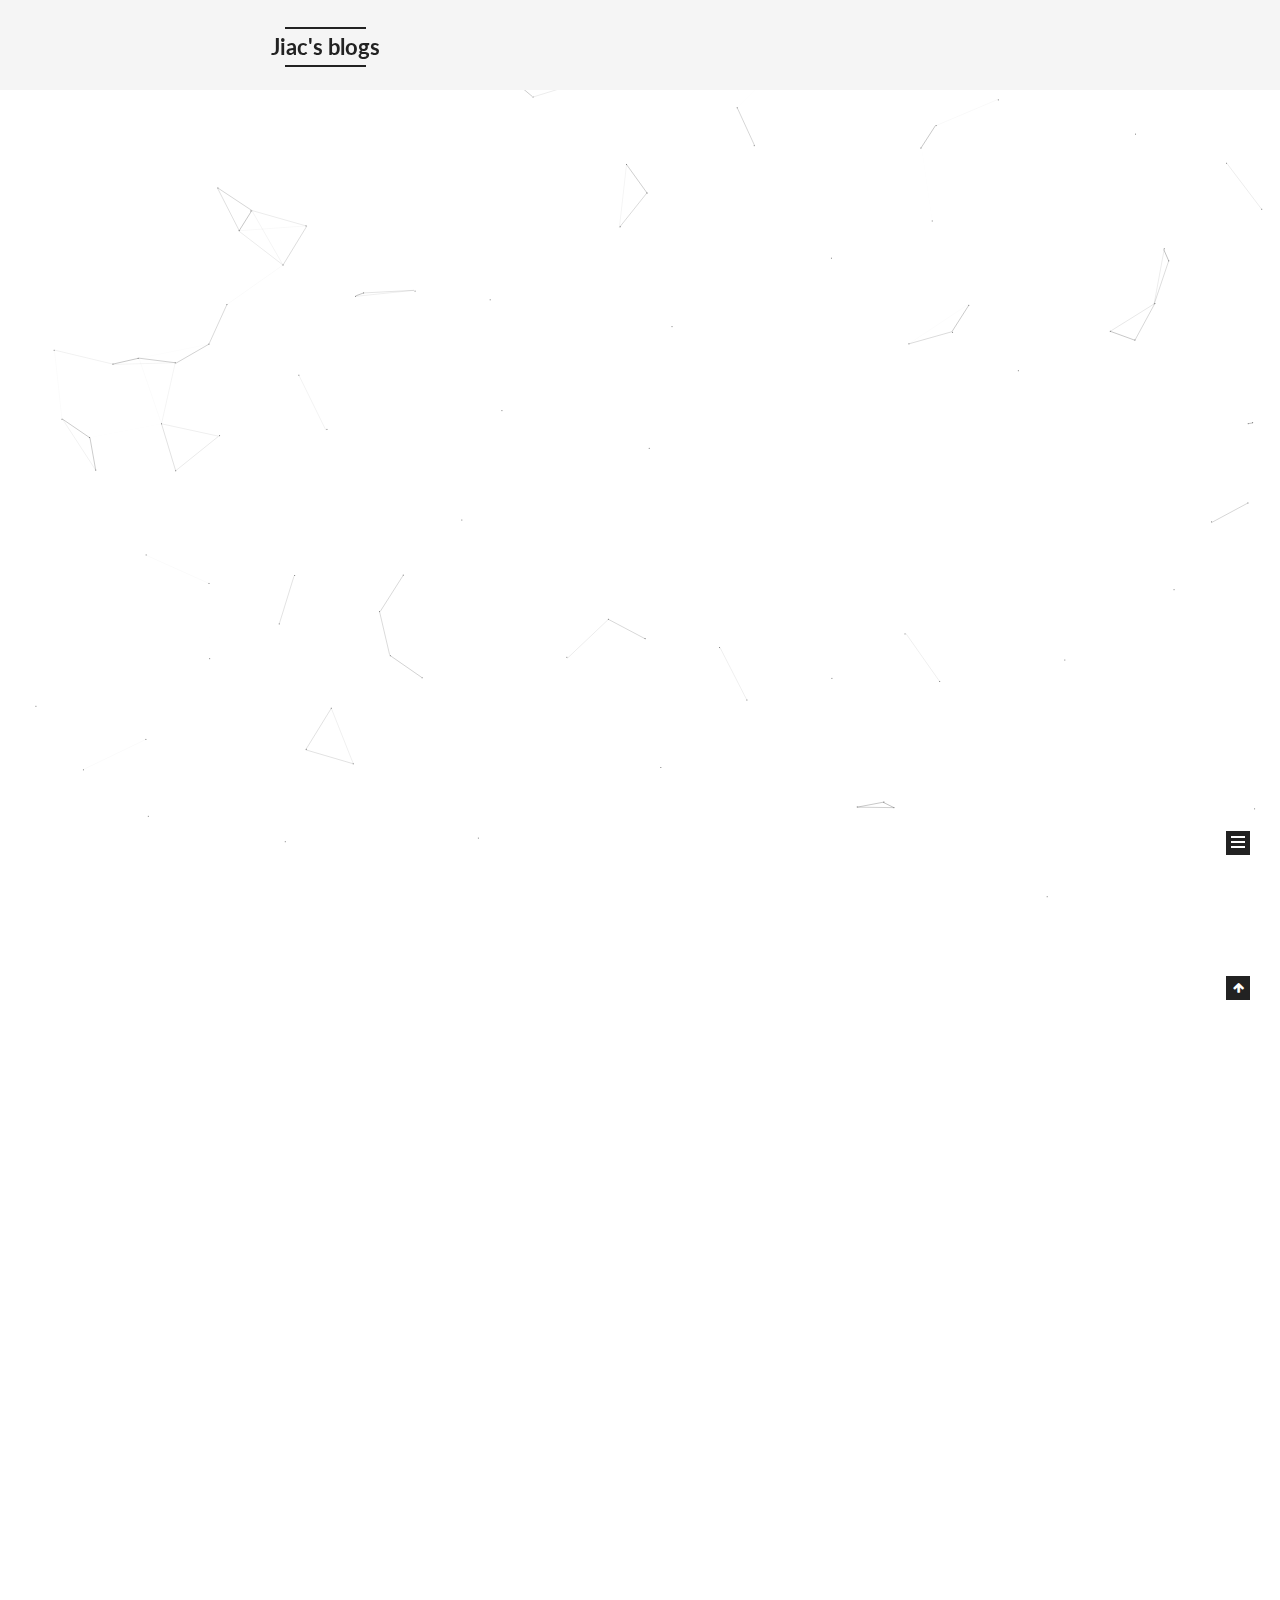
==== commit 37a9413e: "Site updated: 2018-01-23 15:03:50" ====
--- a/index.html
+++ b/index.html
@@ -439,8 +439,9 @@
 <p>步骤二：点击红框框里面的东西，英文叫做Browse the repository at this point in history。</p>
 <p><img src="/2018/01/23/Tegra-TX1-r24-2-1驱动补丁和内核编译过程/commits2.jpg" alt=""></p>
 <p>步骤三：你就会看到Download了，还是历史版本的，这个不是最新的。</p>
-<p><img src="/2018/01/23/Tegra-TX1-r24-2-1驱动补丁和内核编译过程/commits3.jpg" alt=""></p>
+<p><img src="/2018/01/23/Tegra-TX1-r24-2-1驱动补丁和内核编译过程/commits3.png" alt=""></p>
 <h5 id="Device-Tree编译"><a href="#Device-Tree编译" class="headerlink" title="Device Tree编译"></a>Device Tree编译</h5><p>Device Tree文件的格式为dts，包含的头文件格式为dtsi，dts文件是一种人可以看懂的编码格式。但是uboot和linux不能直接识别，他们只能识别二进制文件，所以需要把dts文件编译成dtb文件。dtb文件是一种可以被kernel和uboot识别的二进制文件。把dts编译成dtb文件的工具是dtc。Linux源码目录下scripts/dtc目录包含dtc工具的源码。在Linux的scripts/dtc目录下除了提供dtc工具外，也可以自己安装dtc工具，linux下执行：sudo apt-get install device-tree-compiler安装dtc工具。dtc工具的使用方法是：dtc –I dts –O dtb –o xxx.dtb xxx.dts，即可生成dts文件对应的dtb文件了。 当然了，dtc –I dtb –O dts –o xxx.dts xxx.dtb反过来即可生成dts文件。其中还提供了一个fdtdump的工具，可以dump dtb文件,方便查看信息。</p>
+<hr>
 
           
         
--- a/css/main.css
+++ b/css/main.css
@@ -1808,7 +1808,7 @@
   width: 4px;
   height: 4px;
   border-radius: 50%;
-  background: #0ff;
+  background: #f434ff;
 }
 .links-of-blogroll {
   font-size: 13px;
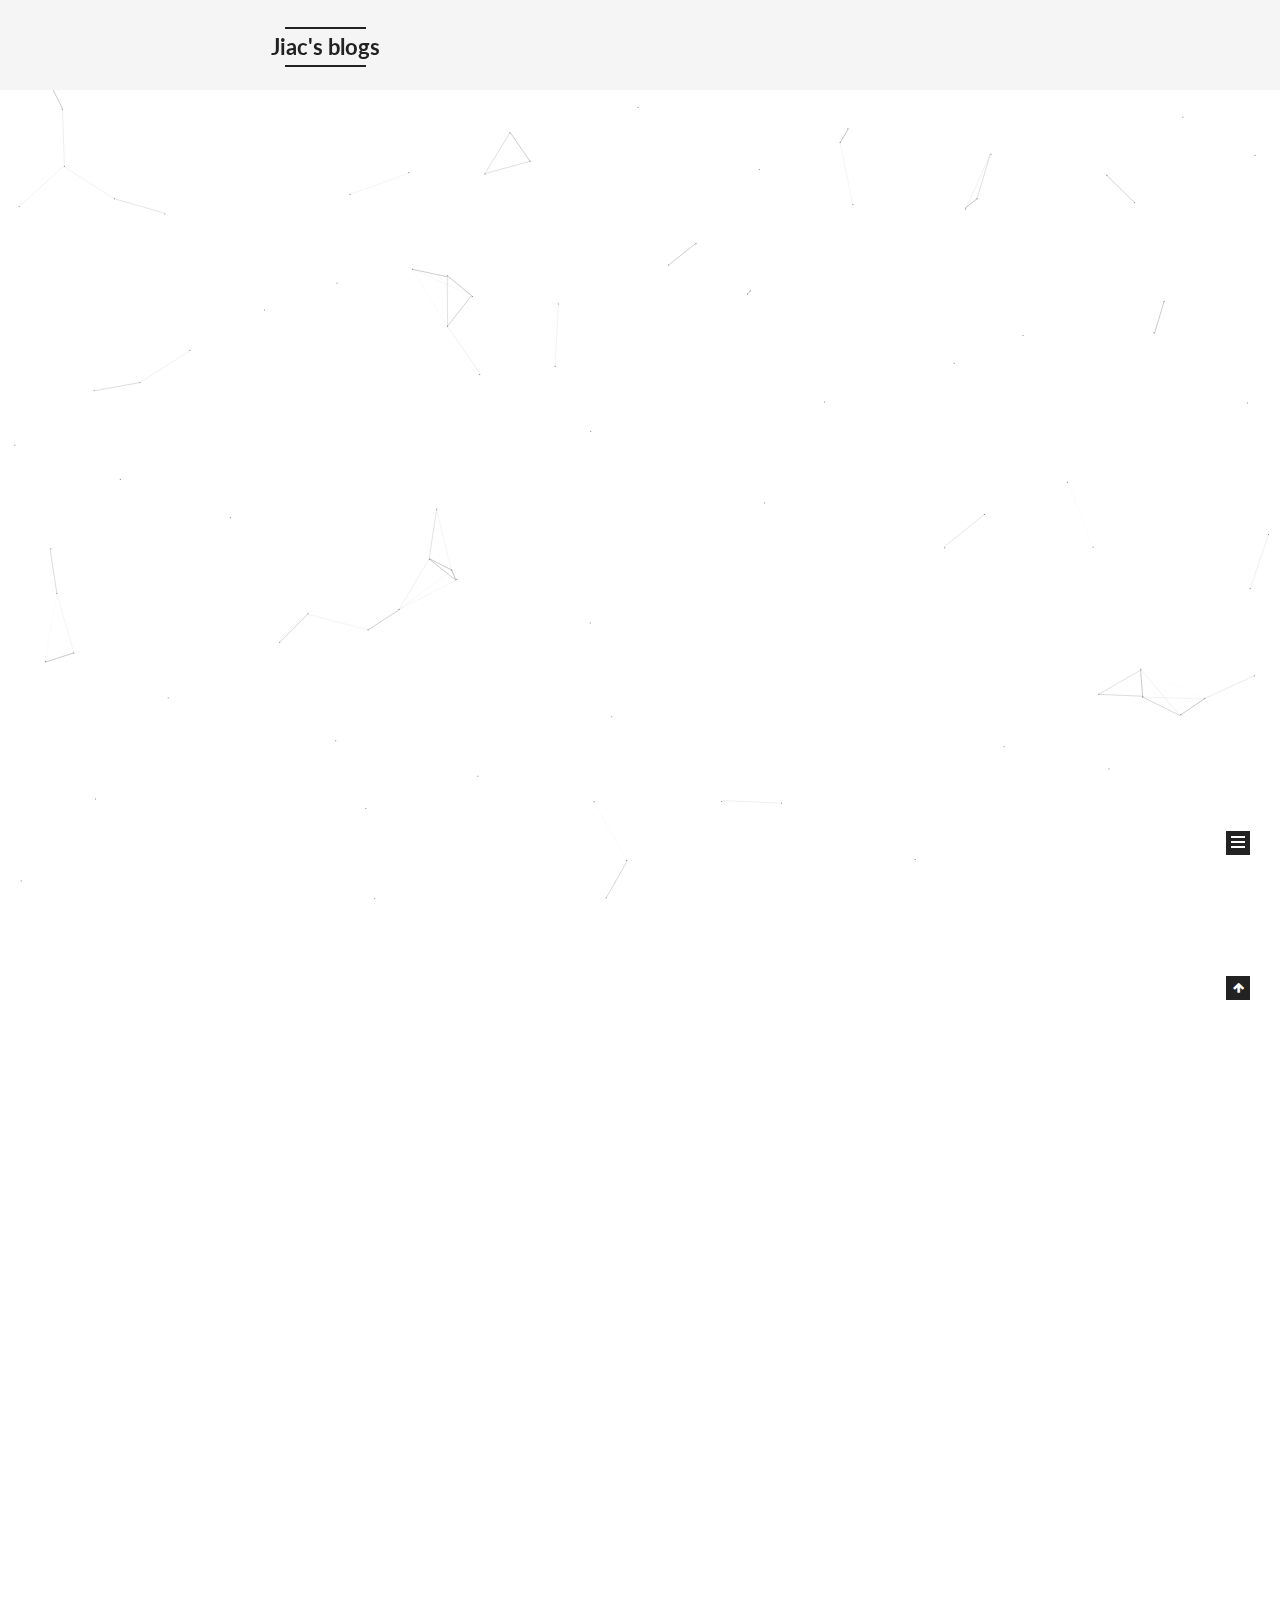
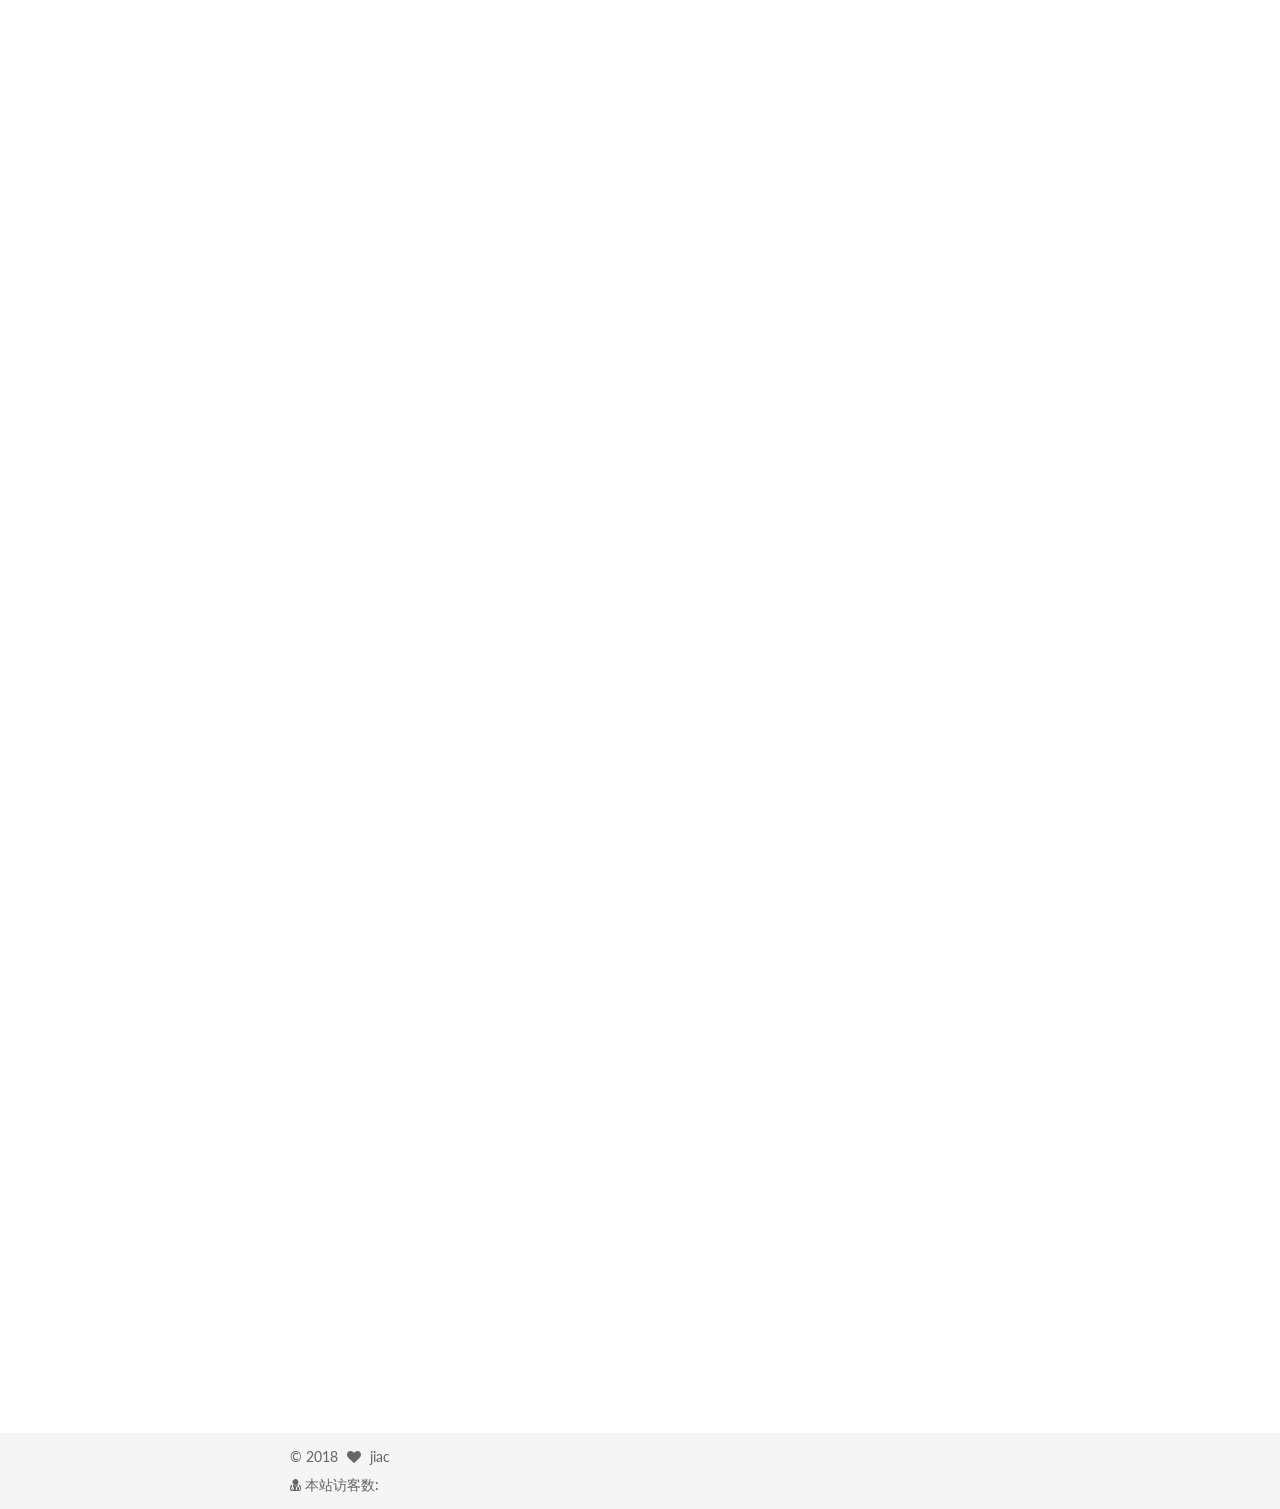
==== commit 731f13ba: "Site updated: 2018-01-23 15:09:43" ====
--- a/index.html
+++ b/index.html
@@ -372,7 +372,7 @@
       
         
           
-            <h1 id="Tegra-TX1（r24-2-1）驱动补丁和内核编译过程"><a href="#Tegra-TX1（r24-2-1）驱动补丁和内核编译过程" class="headerlink" title="Tegra TX1（r24.2.1）驱动补丁和内核编译过程"></a>Tegra TX1（r24.2.1）驱动补丁和内核编译过程</h1><h3 id="导语"><a href="#导语" class="headerlink" title="导语"></a>导语</h3><p>In this article, we’ll cover how to build a custom kernel for the NVIDIA Jetson TX1. For our purposes, having a way to build a <strong>custom kernel</strong> or <strong>add some modules here</strong> and there is a good to have in the tool belt.Tegra TX1（r24.2.1）驱动补丁和内核编译过程</p>
+            <h3 id="导语"><a href="#导语" class="headerlink" title="导语"></a>导语</h3><p>In this article, we’ll cover how to build a custom kernel for the NVIDIA Jetson TX1. For our purposes, having a way to build a <strong>custom kernel</strong> or <strong>add some modules here</strong> and there is a good to have in the tool belt.Tegra TX1（r24.2.1）驱动补丁和内核编译过程</p>
 <h3 id="准备工作"><a href="#准备工作" class="headerlink" title="准备工作"></a>准备工作</h3><p>1、在官网下载相应版本的kernel源代码。</p>
 <p><img src="/2018/01/23/Tegra-TX1-r24-2-1驱动补丁和内核编译过程/L4t_sources.png" alt=""></p>
 <p>2、解压kernel源码和交叉编译器在合适的位置：</p>
@@ -439,7 +439,7 @@
 <p>步骤二：点击红框框里面的东西，英文叫做Browse the repository at this point in history。</p>
 <p><img src="/2018/01/23/Tegra-TX1-r24-2-1驱动补丁和内核编译过程/commits2.jpg" alt=""></p>
 <p>步骤三：你就会看到Download了，还是历史版本的，这个不是最新的。</p>
-<p><img src="/2018/01/23/Tegra-TX1-r24-2-1驱动补丁和内核编译过程/commits3.png" alt=""></p>
+<p><img src="/2018/01/23/Tegra-TX1-r24-2-1驱动补丁和内核编译过程/3.png" alt=""></p>
 <h5 id="Device-Tree编译"><a href="#Device-Tree编译" class="headerlink" title="Device Tree编译"></a>Device Tree编译</h5><p>Device Tree文件的格式为dts，包含的头文件格式为dtsi，dts文件是一种人可以看懂的编码格式。但是uboot和linux不能直接识别，他们只能识别二进制文件，所以需要把dts文件编译成dtb文件。dtb文件是一种可以被kernel和uboot识别的二进制文件。把dts编译成dtb文件的工具是dtc。Linux源码目录下scripts/dtc目录包含dtc工具的源码。在Linux的scripts/dtc目录下除了提供dtc工具外，也可以自己安装dtc工具，linux下执行：sudo apt-get install device-tree-compiler安装dtc工具。dtc工具的使用方法是：dtc –I dts –O dtb –o xxx.dtb xxx.dts，即可生成dts文件对应的dtb文件了。 当然了，dtc –I dtb –O dts –o xxx.dts xxx.dtb反过来即可生成dts文件。其中还提供了一个fdtdump的工具，可以dump dtb文件,方便查看信息。</p>
 <hr>
 
--- a/css/main.css
+++ b/css/main.css
@@ -1808,7 +1808,7 @@
   width: 4px;
   height: 4px;
   border-radius: 50%;
-  background: #f434ff;
+  background: #14e2de;
 }
 .links-of-blogroll {
   font-size: 13px;
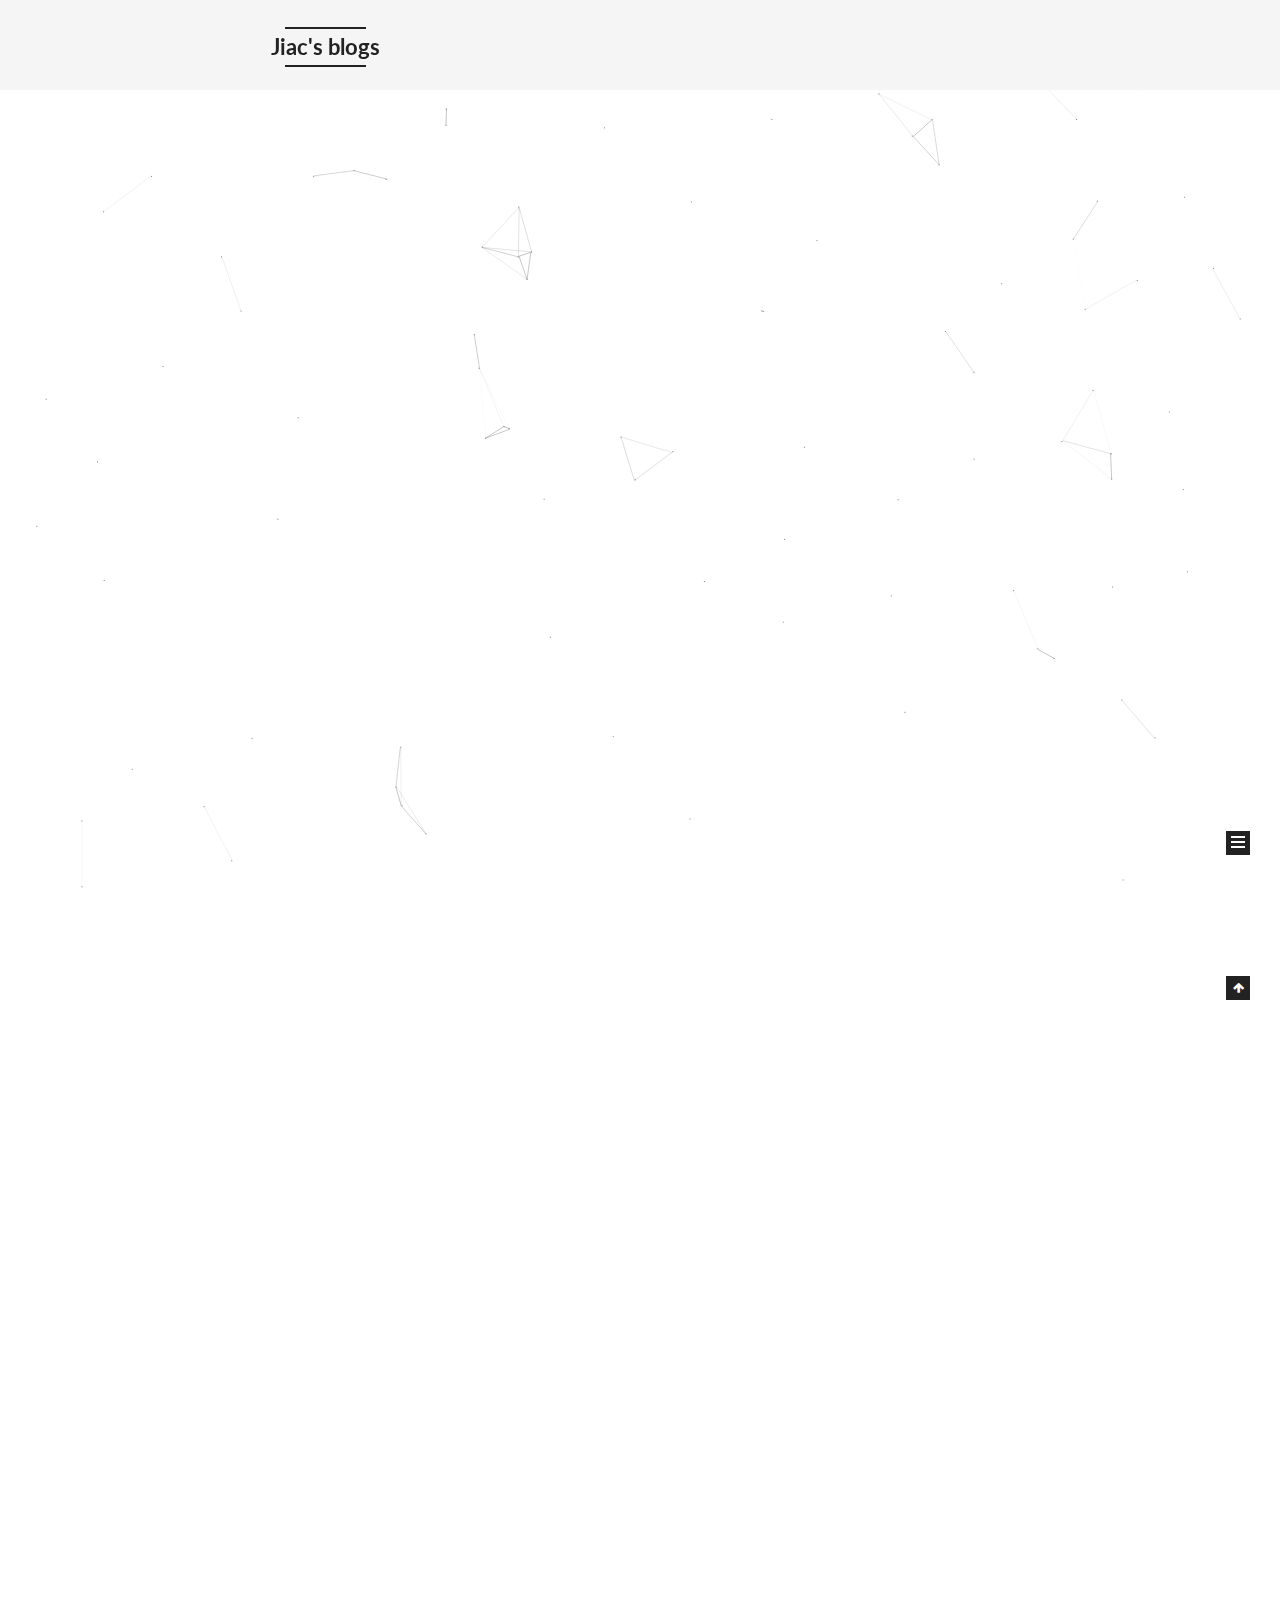
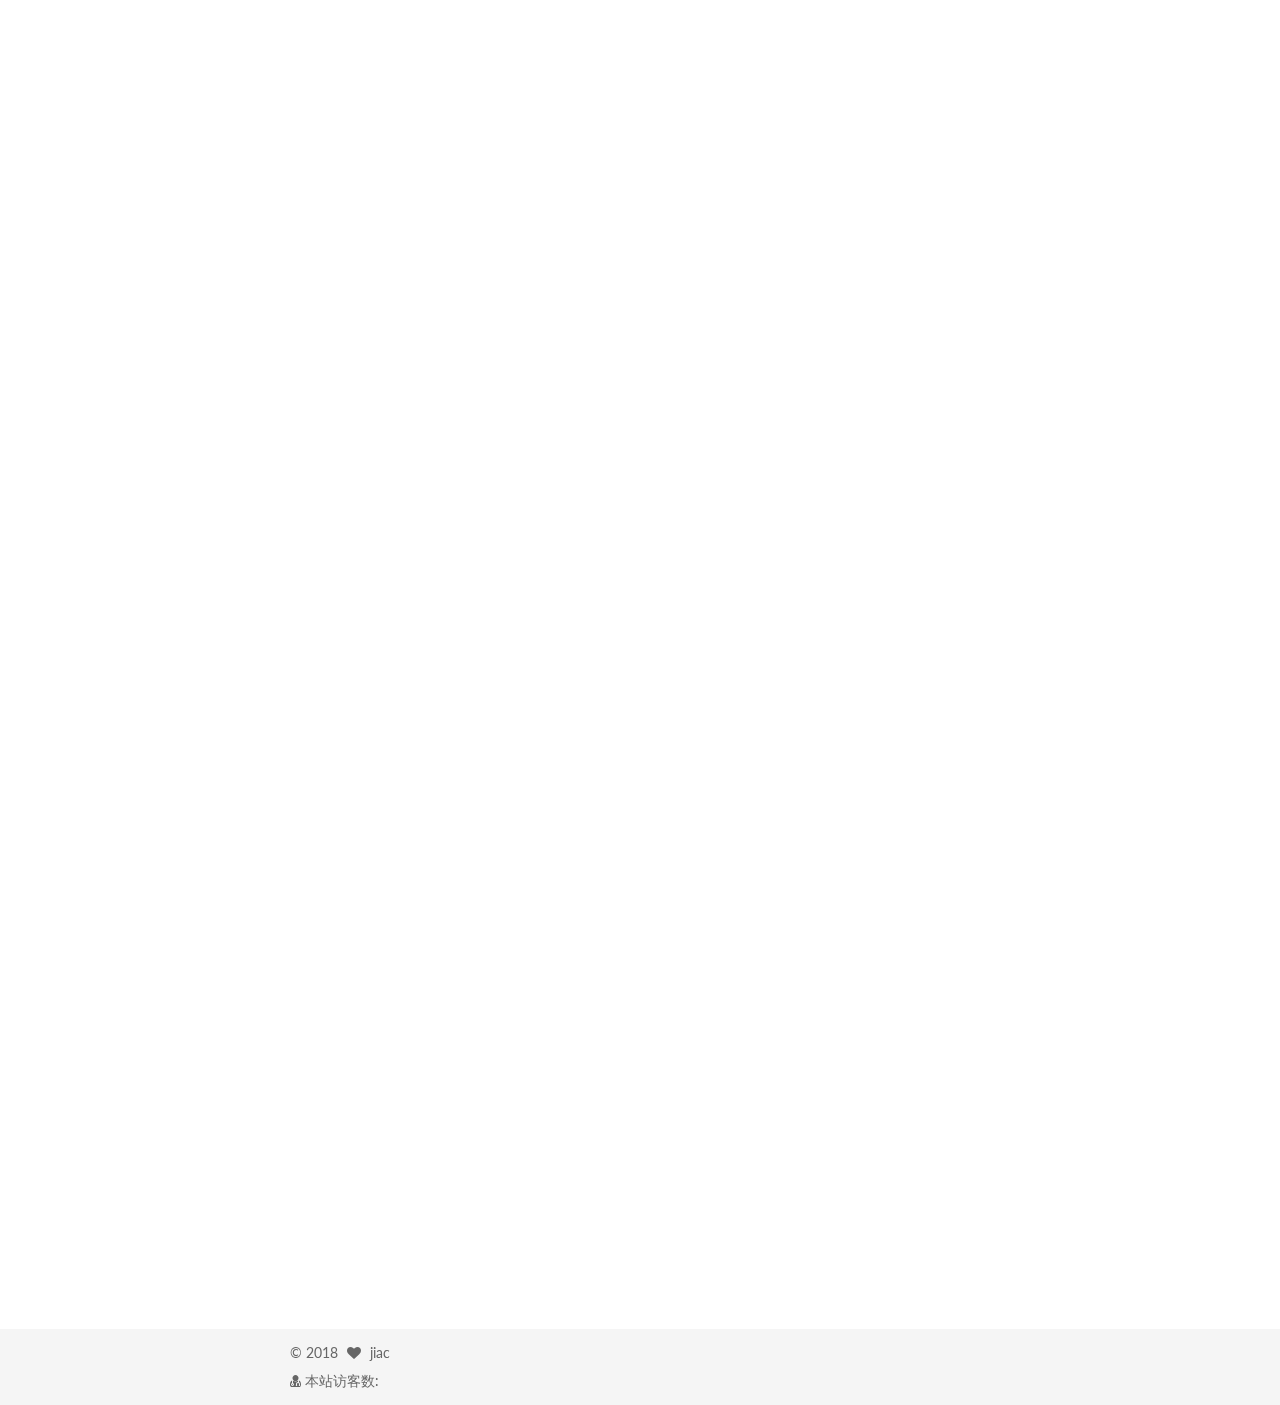
==== commit 879b2215: "Site updated: 2018-01-23 15:18:41" ====
--- a/index.html
+++ b/index.html
@@ -377,7 +377,7 @@
 <p><img src="/2018/01/23/Tegra-TX1-r24-2-1驱动补丁和内核编译过程/L4t_sources.png" alt=""></p>
 <p>2、解压kernel源码和交叉编译器在合适的位置：</p>
 <pre><code>tar -xvjf kernel_src.tbz2
-</code></pre><h3 id="内核编译"><a href="#内核编译" class="headerlink" title="内核编译"></a>内核编译</h3><p>内核编译网上有很多方式，我采用GitHub的<a href="https://github.com/jetsonhacks/buildJetsonTX1Kernel" target="_blank" rel="external">jetsonhack</a>的buildJetsonTX1Kernel脚本方式，比较方便，但要下载相应的版本的脚本。写这篇文章时,已经是L4T 28.1版本。因此在commits中找到了L4T 24.2.1版本的。<br>下载后的脚本基本按照<br><strong>getKernelSources.sh</strong><br><strong>patchAndBuildKernel.sh</strong><br><strong>copyImage.sh</strong>三个脚本文件顺序执行，执行的时候需要注意的是内核源码的位置，对于本文，由于内核源码直接在官网下载过了，而且已解压到/usr/src/sources位置，因此可以不运行getKernelSources.sh脚本中源码下载部分，只运行apt-get部分。此外后面步骤的脚本需要修改相应的kernel路径位置。根据<a href="http://www.jetsonhacks.com/2016/06/29/build-custom-kernel-nvidia-jetson-tk1/" target="_blank" rel="external">build-custom-kernel-nvidia-jetson</a>中所述,第一步需要先生成内核配置文件：</p>
+</code></pre><h3 id="内核编译"><a href="#内核编译" class="headerlink" title="内核编译"></a>内核编译</h3><p>内核编译网上有很多方式，我采用GitHub的<a href="https://github.com/jetsonhacks/buildJetsonTX1Kernel" target="_blank" rel="external">jetsonhack</a>的buildJetsonTX1Kernel脚本方式，比较方便，但要下载相应的版本的脚本。写这篇文章时,已经是L4T 28.1版本。因此在commits中找到了L4T 24.2.1版本的。<br>下载后的脚本基本按照<strong>getKernelSources.sh</strong>,<strong>patchAndBuildKernel.sh</strong>, <strong>copyImage.sh</strong>三个脚本文件顺序执行，执行的时候需要注意的是内核源码的位置，对于本文，由于内核源码直接在官网下载过了，而且已解压到/usr/src/sources位置，因此可以不运行getKernelSources.sh脚本中源码下载部分，只运行apt-get部分。此外后面步骤的脚本需要修改相应的kernel路径位置。根据<a href="http://www.jetsonhacks.com/2016/06/29/build-custom-kernel-nvidia-jetson-tk1/" target="_blank" rel="external">build-custom-kernel-nvidia-jetson</a>中所述,第一步需要先生成内核配置文件：</p>
 <blockquote>
 <p>If you are running a <strong>differently configured or modified kernel</strong>, you may want to generate the .config file in a different manner. One way to do this is to use:</p>
 <p>$ make tegra21_defconfig</p>
@@ -414,7 +414,7 @@
 </li>
 </ol>
 <h4 id="6-重启Tegra-Tx1"><a href="#6-重启Tegra-Tx1" class="headerlink" title="6. 重启Tegra Tx1"></a>6. 重启Tegra Tx1</h4><hr>
-<h5 id="驱动补丁文件的使用"><a href="#驱动补丁文件的使用" class="headerlink" title="驱动补丁文件的使用"></a>驱动补丁文件的使用</h5><p>patch的作用则是将diff记录的结果（即补丁）应用到相应文件（夹）上。为了正确地打上一个补丁，你需要知道这个补丁是从哪个基础版本产生出来的以及这个补丁将要把目前的源代码树变化到什么新的版本。这些信息或者会出现在补丁文件的原数据中，或者可能从文件名中推断出来。由于本文是需要在r24.2.1版本上增加一个驱动文件，因此内核源码需对应下载r24.2.1版本。</p>
+<p>#####* 驱动补丁文件的使用<br>patch的作用则是将diff记录的结果（即补丁）应用到相应文件（夹）上。为了正确地打上一个补丁，你需要知道这个补丁是从哪个基础版本产生出来的以及这个补丁将要把目前的源代码树变化到什么新的版本。这些信息或者会出现在补丁文件的原数据中，或者可能从文件名中推断出来。由于本文是需要在r24.2.1版本上增加一个驱动文件，因此内核源码需对应下载r24.2.1版本。</p>
 <blockquote>
 <p>patch的作用则是将diff记录的结果（即补丁）应用到相应文件（夹）上。最常见的用法为：</p>
 </blockquote>
@@ -434,13 +434,13 @@
 <pre><code>--- old/modules/pcitable       Mon Sep 27 11:03:56 1999
 +++ new/modules/pcitable       Tue Dec 19 20:05:41 2000
 </code></pre><p>如果使用参数<strong>-p0</strong>，那就表示从当前目录找一个叫做old的文件夹，再在它下面寻找 modules/pcitable 文件来执行patch操作。<br>而如果使用参数<strong>-p1</strong>，那就表示忽略第一层目录（即不管old），从当前目录寻找 modules 的文件夹，再在它下面找pcitable。</p>
-<h5 id="如何在Github下载某个程序的commit版本"><a href="#如何在Github下载某个程序的commit版本" class="headerlink" title="如何在Github下载某个程序的commit版本"></a>如何在Github下载某个程序的commit版本</h5><p>步骤一：打开项目，点击commits</p>
+<p>#####* 如何在Github下载某个程序的commit版本<br>步骤一：打开项目，点击commits</p>
 <p><img src="/2018/01/23/Tegra-TX1-r24-2-1驱动补丁和内核编译过程/commits1.jpg" alt=""></p>
 <p>步骤二：点击红框框里面的东西，英文叫做Browse the repository at this point in history。</p>
 <p><img src="/2018/01/23/Tegra-TX1-r24-2-1驱动补丁和内核编译过程/commits2.jpg" alt=""></p>
 <p>步骤三：你就会看到Download了，还是历史版本的，这个不是最新的。</p>
 <p><img src="/2018/01/23/Tegra-TX1-r24-2-1驱动补丁和内核编译过程/3.png" alt=""></p>
-<h5 id="Device-Tree编译"><a href="#Device-Tree编译" class="headerlink" title="Device Tree编译"></a>Device Tree编译</h5><p>Device Tree文件的格式为dts，包含的头文件格式为dtsi，dts文件是一种人可以看懂的编码格式。但是uboot和linux不能直接识别，他们只能识别二进制文件，所以需要把dts文件编译成dtb文件。dtb文件是一种可以被kernel和uboot识别的二进制文件。把dts编译成dtb文件的工具是dtc。Linux源码目录下scripts/dtc目录包含dtc工具的源码。在Linux的scripts/dtc目录下除了提供dtc工具外，也可以自己安装dtc工具，linux下执行：sudo apt-get install device-tree-compiler安装dtc工具。dtc工具的使用方法是：dtc –I dts –O dtb –o xxx.dtb xxx.dts，即可生成dts文件对应的dtb文件了。 当然了，dtc –I dtb –O dts –o xxx.dts xxx.dtb反过来即可生成dts文件。其中还提供了一个fdtdump的工具，可以dump dtb文件,方便查看信息。</p>
+<p>#####* Device Tree编译<br>Device Tree文件的格式为dts，包含的头文件格式为dtsi，dts文件是一种人可以看懂的编码格式。但是uboot和linux不能直接识别，他们只能识别二进制文件，所以需要把dts文件编译成dtb文件。dtb文件是一种可以被kernel和uboot识别的二进制文件。把dts编译成dtb文件的工具是dtc。Linux源码目录下scripts/dtc目录包含dtc工具的源码。在Linux的scripts/dtc目录下除了提供dtc工具外，也可以自己安装dtc工具，linux下执行：sudo apt-get install device-tree-compiler安装dtc工具。dtc工具的使用方法是：dtc –I dts –O dtb –o xxx.dtb xxx.dts，即可生成dts文件对应的dtb文件了。 当然了，dtc –I dtb –O dts –o xxx.dts xxx.dtb反过来即可生成dts文件。其中还提供了一个fdtdump的工具，可以dump dtb文件,方便查看信息。</p>
 <hr>
 
           
--- a/css/main.css
+++ b/css/main.css
@@ -1808,7 +1808,7 @@
   width: 4px;
   height: 4px;
   border-radius: 50%;
-  background: #14e2de;
+  background: #fadd3b;
 }
 .links-of-blogroll {
   font-size: 13px;
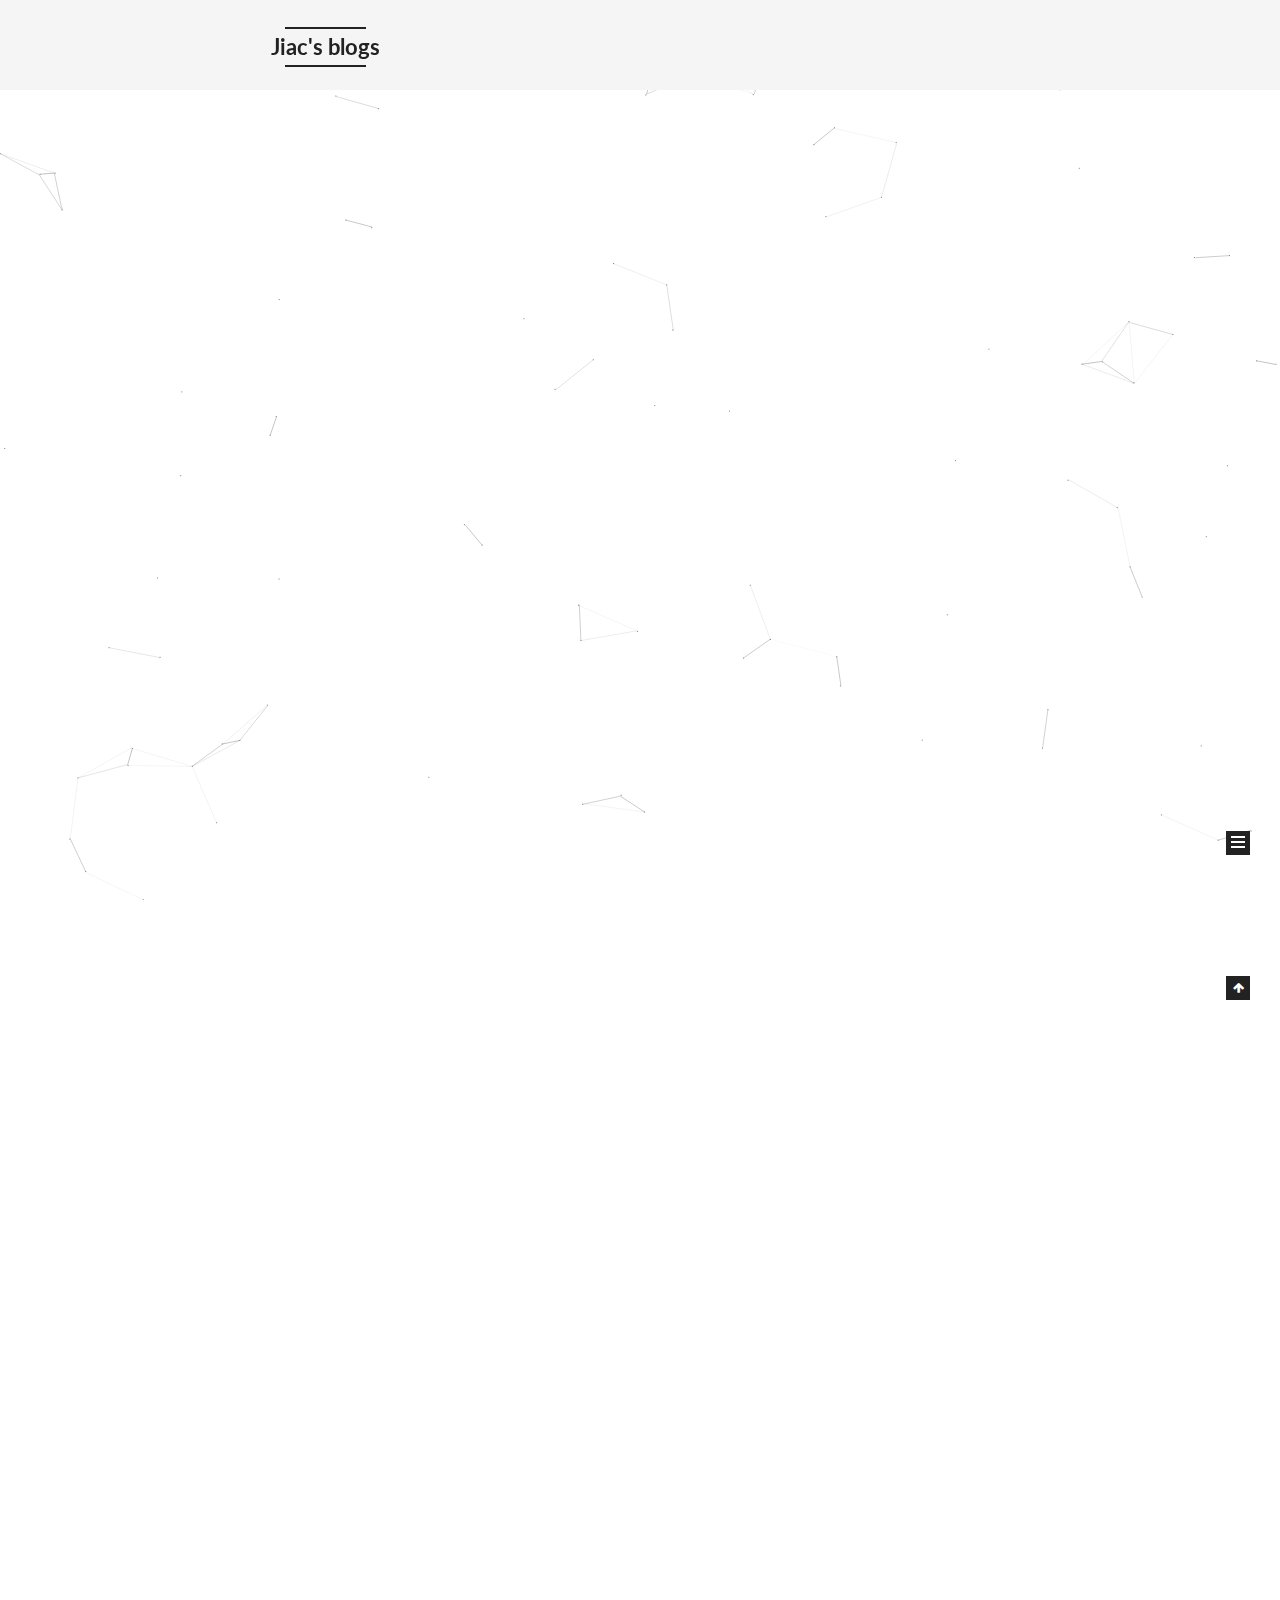
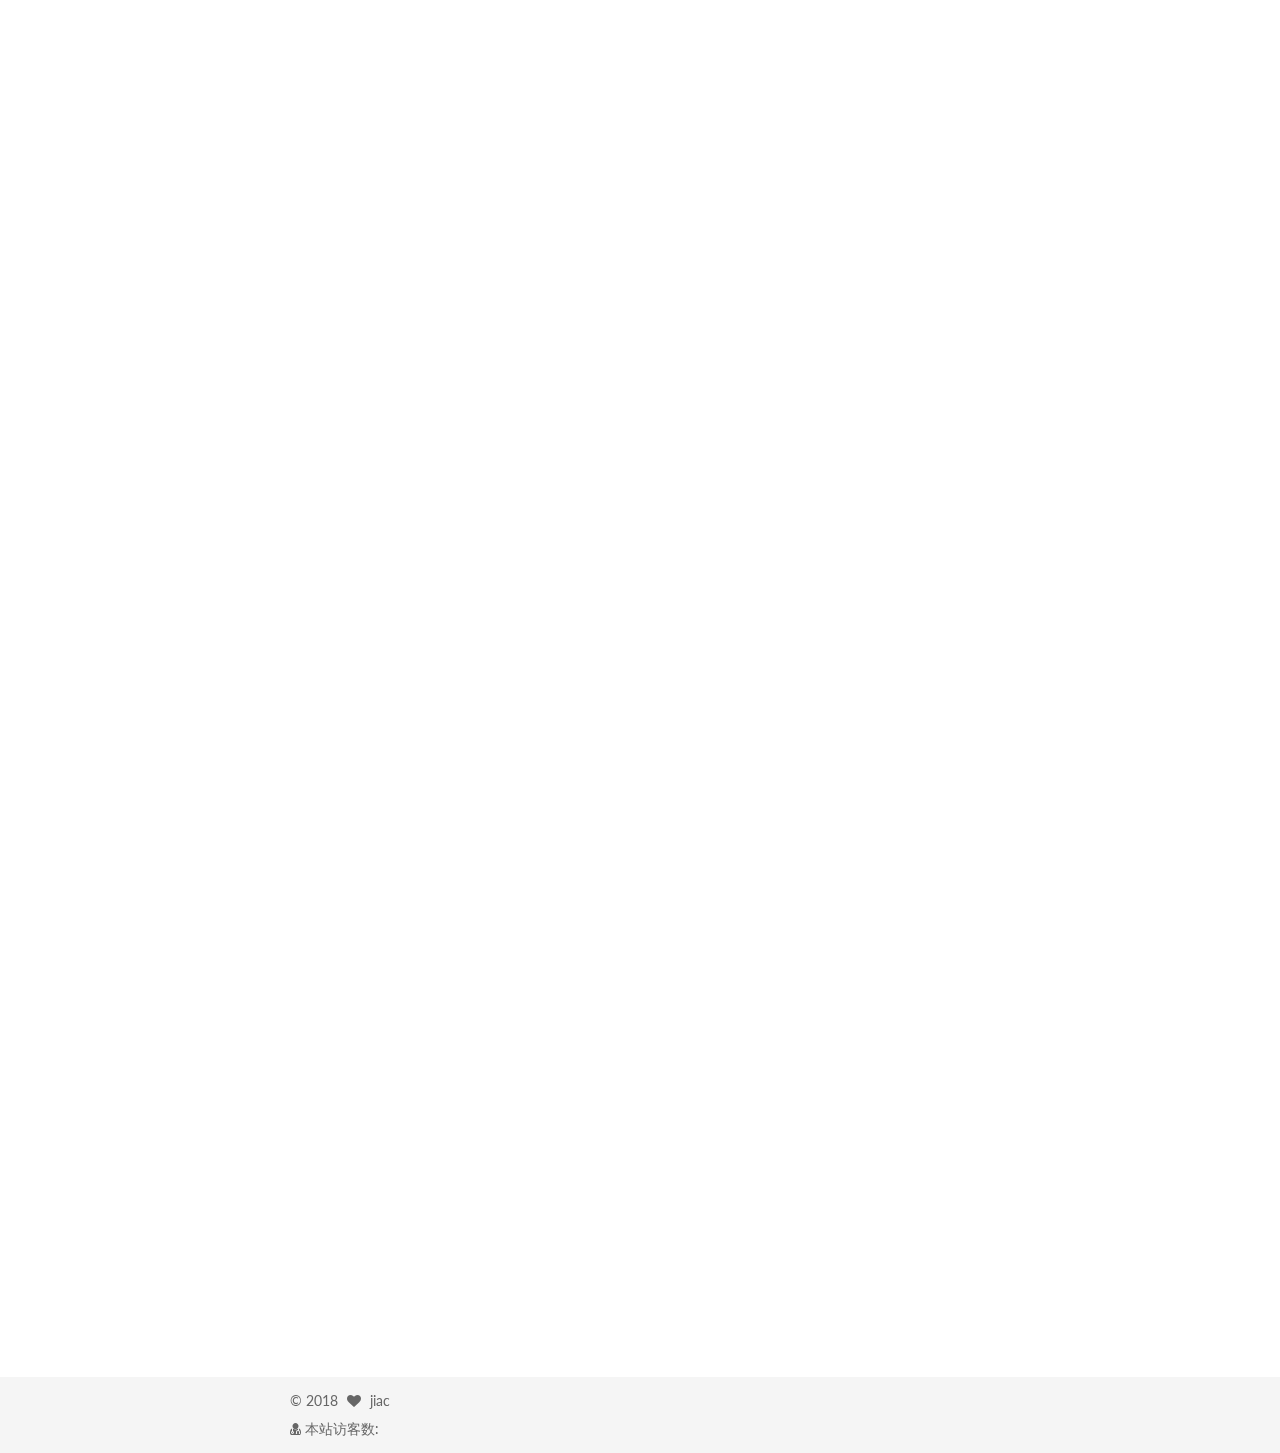
==== commit 5d3308c2: "Site updated: 2018-01-23 15:29:09" ====
--- a/index.html
+++ b/index.html
@@ -414,7 +414,7 @@
 </li>
 </ol>
 <h4 id="6-重启Tegra-Tx1"><a href="#6-重启Tegra-Tx1" class="headerlink" title="6. 重启Tegra Tx1"></a>6. 重启Tegra Tx1</h4><hr>
-<p>#####* 驱动补丁文件的使用<br>patch的作用则是将diff记录的结果（即补丁）应用到相应文件（夹）上。为了正确地打上一个补丁，你需要知道这个补丁是从哪个基础版本产生出来的以及这个补丁将要把目前的源代码树变化到什么新的版本。这些信息或者会出现在补丁文件的原数据中，或者可能从文件名中推断出来。由于本文是需要在r24.2.1版本上增加一个驱动文件，因此内核源码需对应下载r24.2.1版本。</p>
+<h5 id="驱动补丁文件的使用"><a href="#驱动补丁文件的使用" class="headerlink" title="* 驱动补丁文件的使用"></a>* 驱动补丁文件的使用</h5><p>patch的作用则是将diff记录的结果（即补丁）应用到相应文件（夹）上。为了正确地打上一个补丁，你需要知道这个补丁是从哪个基础版本产生出来的以及这个补丁将要把目前的源代码树变化到什么新的版本。这些信息或者会出现在补丁文件的原数据中，或者可能从文件名中推断出来。由于本文是需要在r24.2.1版本上增加一个驱动文件，因此内核源码需对应下载r24.2.1版本。</p>
 <blockquote>
 <p>patch的作用则是将diff记录的结果（即补丁）应用到相应文件（夹）上。最常见的用法为：</p>
 </blockquote>
@@ -434,13 +434,13 @@
 <pre><code>--- old/modules/pcitable       Mon Sep 27 11:03:56 1999
 +++ new/modules/pcitable       Tue Dec 19 20:05:41 2000
 </code></pre><p>如果使用参数<strong>-p0</strong>，那就表示从当前目录找一个叫做old的文件夹，再在它下面寻找 modules/pcitable 文件来执行patch操作。<br>而如果使用参数<strong>-p1</strong>，那就表示忽略第一层目录（即不管old），从当前目录寻找 modules 的文件夹，再在它下面找pcitable。</p>
-<p>#####* 如何在Github下载某个程序的commit版本<br>步骤一：打开项目，点击commits</p>
+<h5 id="如何在Github下载某个程序的commit版本"><a href="#如何在Github下载某个程序的commit版本" class="headerlink" title="* 如何在Github下载某个程序的commit版本"></a>* 如何在Github下载某个程序的commit版本</h5><p>步骤一：打开项目，点击commits</p>
 <p><img src="/2018/01/23/Tegra-TX1-r24-2-1驱动补丁和内核编译过程/commits1.jpg" alt=""></p>
 <p>步骤二：点击红框框里面的东西，英文叫做Browse the repository at this point in history。</p>
 <p><img src="/2018/01/23/Tegra-TX1-r24-2-1驱动补丁和内核编译过程/commits2.jpg" alt=""></p>
 <p>步骤三：你就会看到Download了，还是历史版本的，这个不是最新的。</p>
 <p><img src="/2018/01/23/Tegra-TX1-r24-2-1驱动补丁和内核编译过程/3.png" alt=""></p>
-<p>#####* Device Tree编译<br>Device Tree文件的格式为dts，包含的头文件格式为dtsi，dts文件是一种人可以看懂的编码格式。但是uboot和linux不能直接识别，他们只能识别二进制文件，所以需要把dts文件编译成dtb文件。dtb文件是一种可以被kernel和uboot识别的二进制文件。把dts编译成dtb文件的工具是dtc。Linux源码目录下scripts/dtc目录包含dtc工具的源码。在Linux的scripts/dtc目录下除了提供dtc工具外，也可以自己安装dtc工具，linux下执行：sudo apt-get install device-tree-compiler安装dtc工具。dtc工具的使用方法是：dtc –I dts –O dtb –o xxx.dtb xxx.dts，即可生成dts文件对应的dtb文件了。 当然了，dtc –I dtb –O dts –o xxx.dts xxx.dtb反过来即可生成dts文件。其中还提供了一个fdtdump的工具，可以dump dtb文件,方便查看信息。</p>
+<h5 id="Device-Tree编译"><a href="#Device-Tree编译" class="headerlink" title="* Device Tree编译"></a>* Device Tree编译</h5><p>Device Tree文件的格式为dts，包含的头文件格式为dtsi，dts文件是一种人可以看懂的编码格式。但是uboot和linux不能直接识别，他们只能识别二进制文件，所以需要把dts文件编译成dtb文件。dtb文件是一种可以被kernel和uboot识别的二进制文件。把dts编译成dtb文件的工具是dtc。Linux源码目录下scripts/dtc目录包含dtc工具的源码。在Linux的scripts/dtc目录下除了提供dtc工具外，也可以自己安装dtc工具，linux下执行：sudo apt-get install device-tree-compiler安装dtc工具。dtc工具的使用方法是：dtc –I dts –O dtb –o xxx.dtb xxx.dts，即可生成dts文件对应的dtb文件了。 当然了，dtc –I dtb –O dts –o xxx.dts xxx.dtb反过来即可生成dts文件。其中还提供了一个fdtdump的工具，可以dump dtb文件,方便查看信息。</p>
 <hr>
 
           
--- a/css/main.css
+++ b/css/main.css
@@ -1808,7 +1808,7 @@
   width: 4px;
   height: 4px;
   border-radius: 50%;
-  background: #fadd3b;
+  background: #af3e2f;
 }
 .links-of-blogroll {
   font-size: 13px;
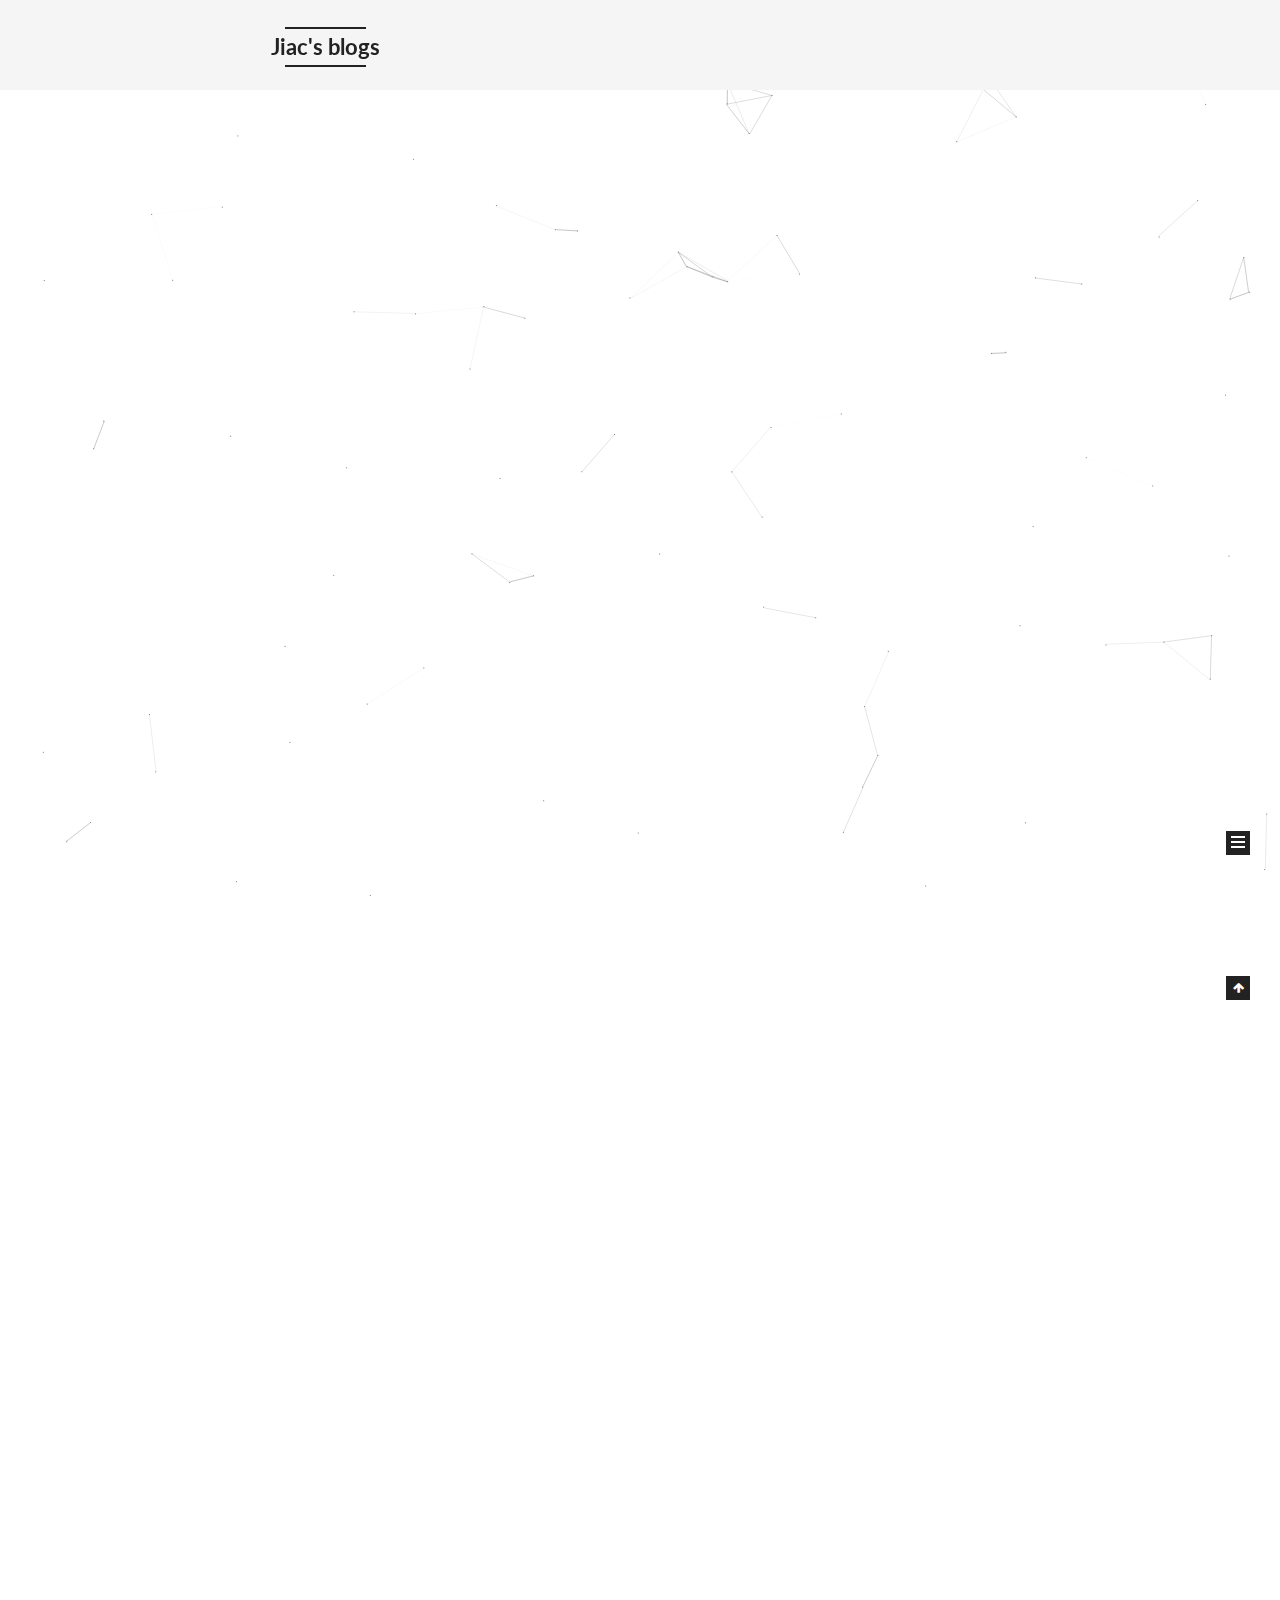
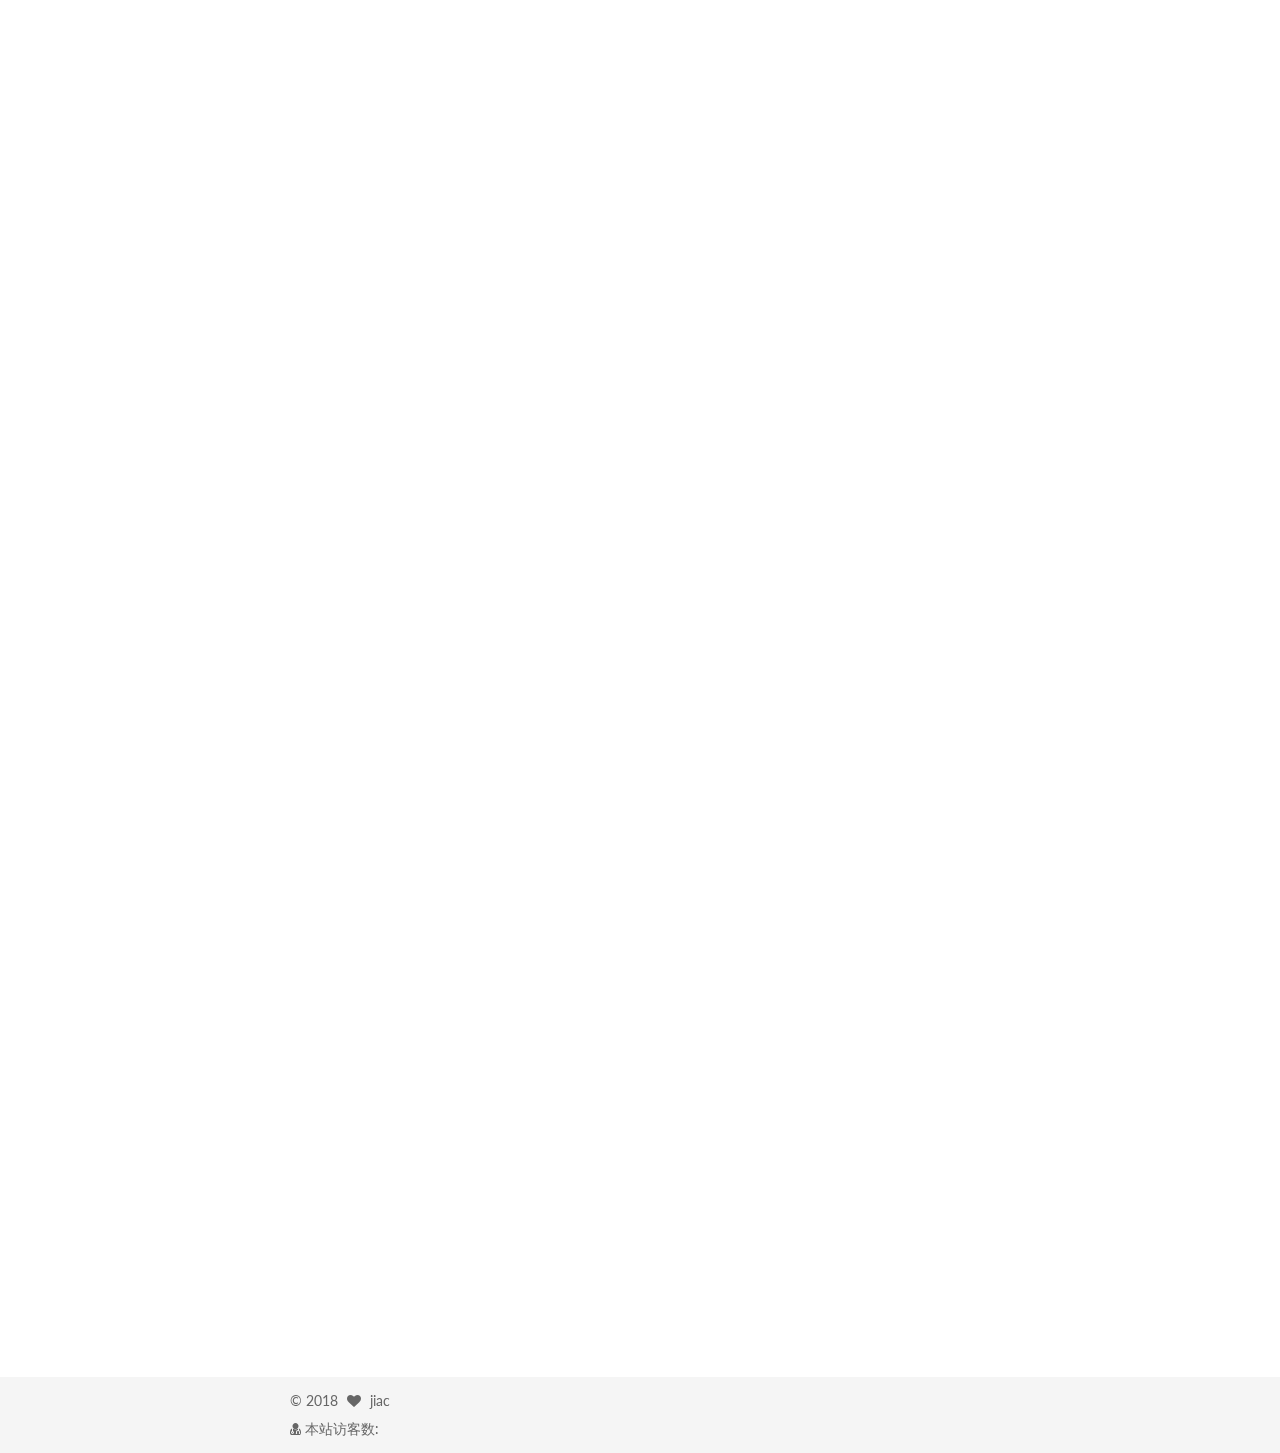
==== commit 9df33ea1: "Site updated: 2018-01-23 16:35:32" ====
--- a/index.html
+++ b/index.html
@@ -661,10 +661,10 @@
             
             
             <div class="site-state-item site-state-categories">
-              
+              <a href="/categories/index.html">
                 <span class="site-state-item-count">1</span>
                 <span class="site-state-item-name">分类</span>
-              
+              </a>
             </div>
           
 
--- a/css/main.css
+++ b/css/main.css
@@ -1808,7 +1808,7 @@
   width: 4px;
   height: 4px;
   border-radius: 50%;
-  background: #af3e2f;
+  background: #5dffff;
 }
 .links-of-blogroll {
   font-size: 13px;
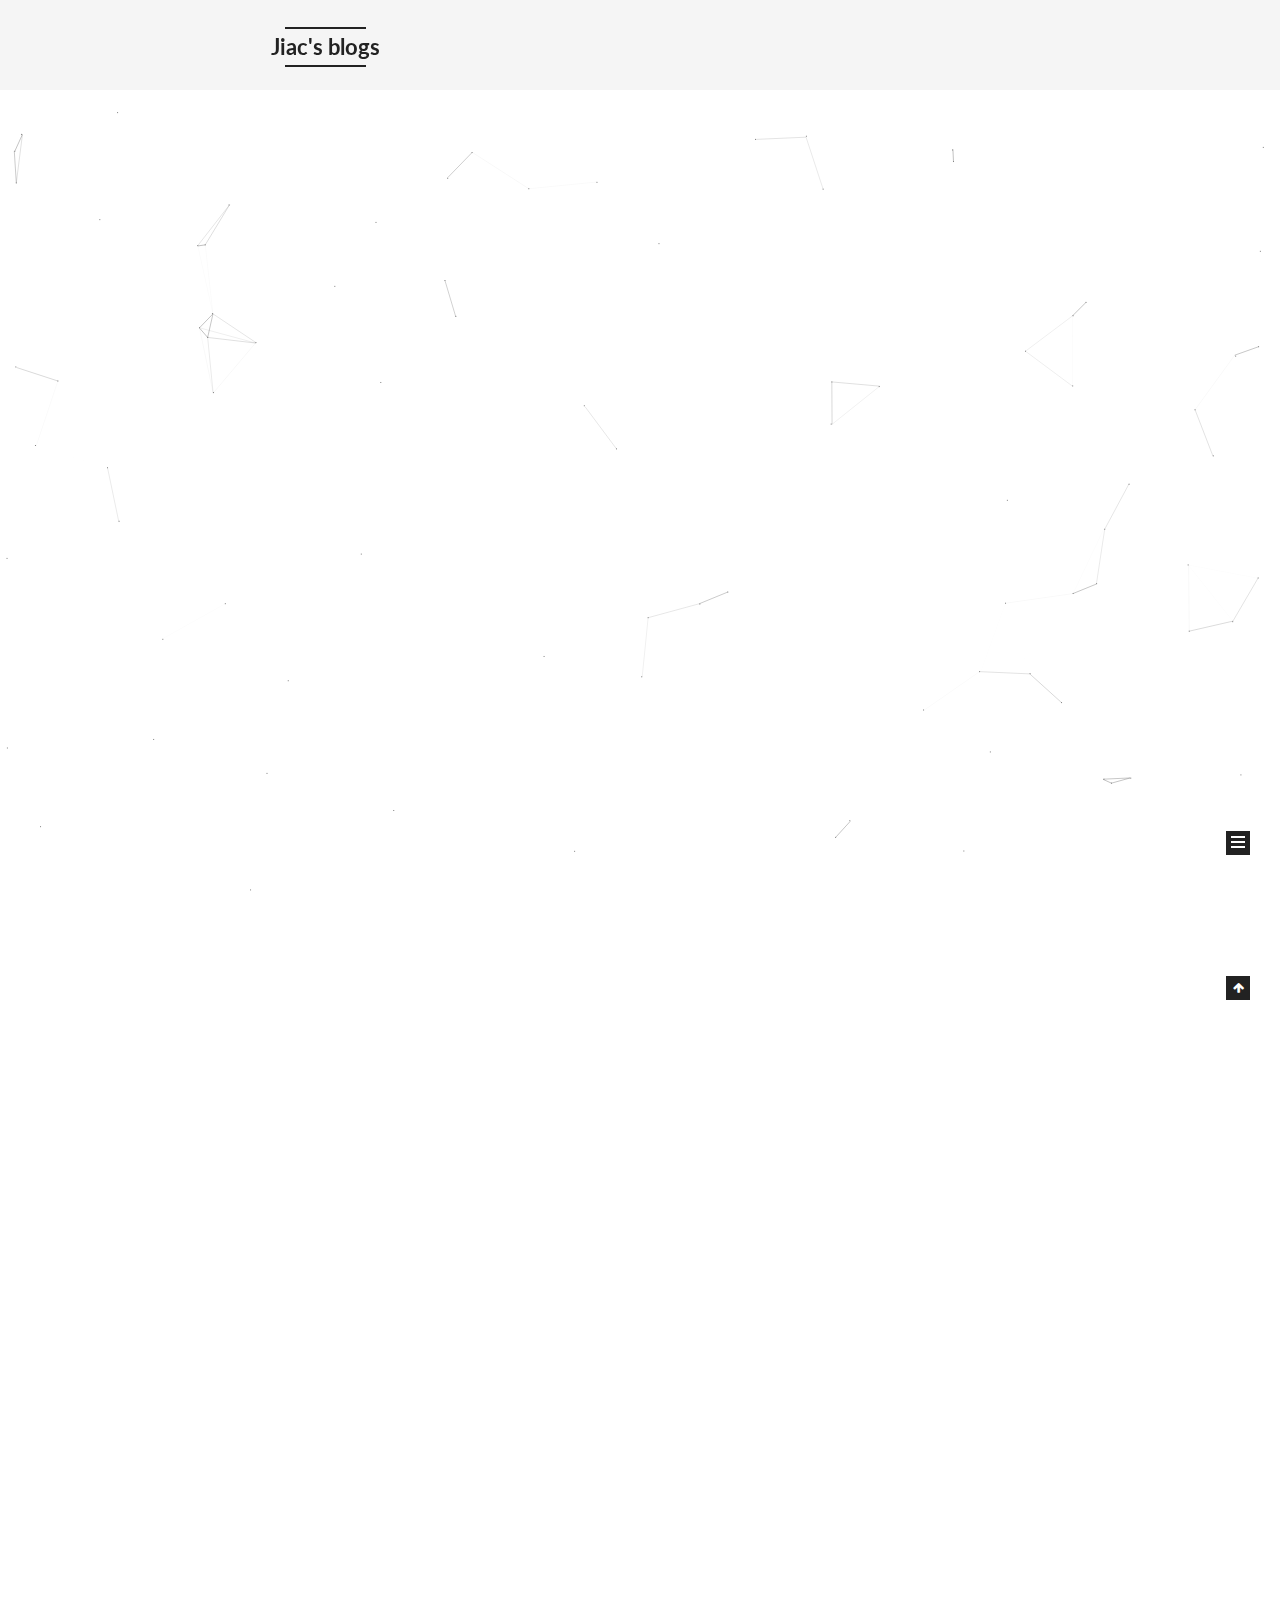
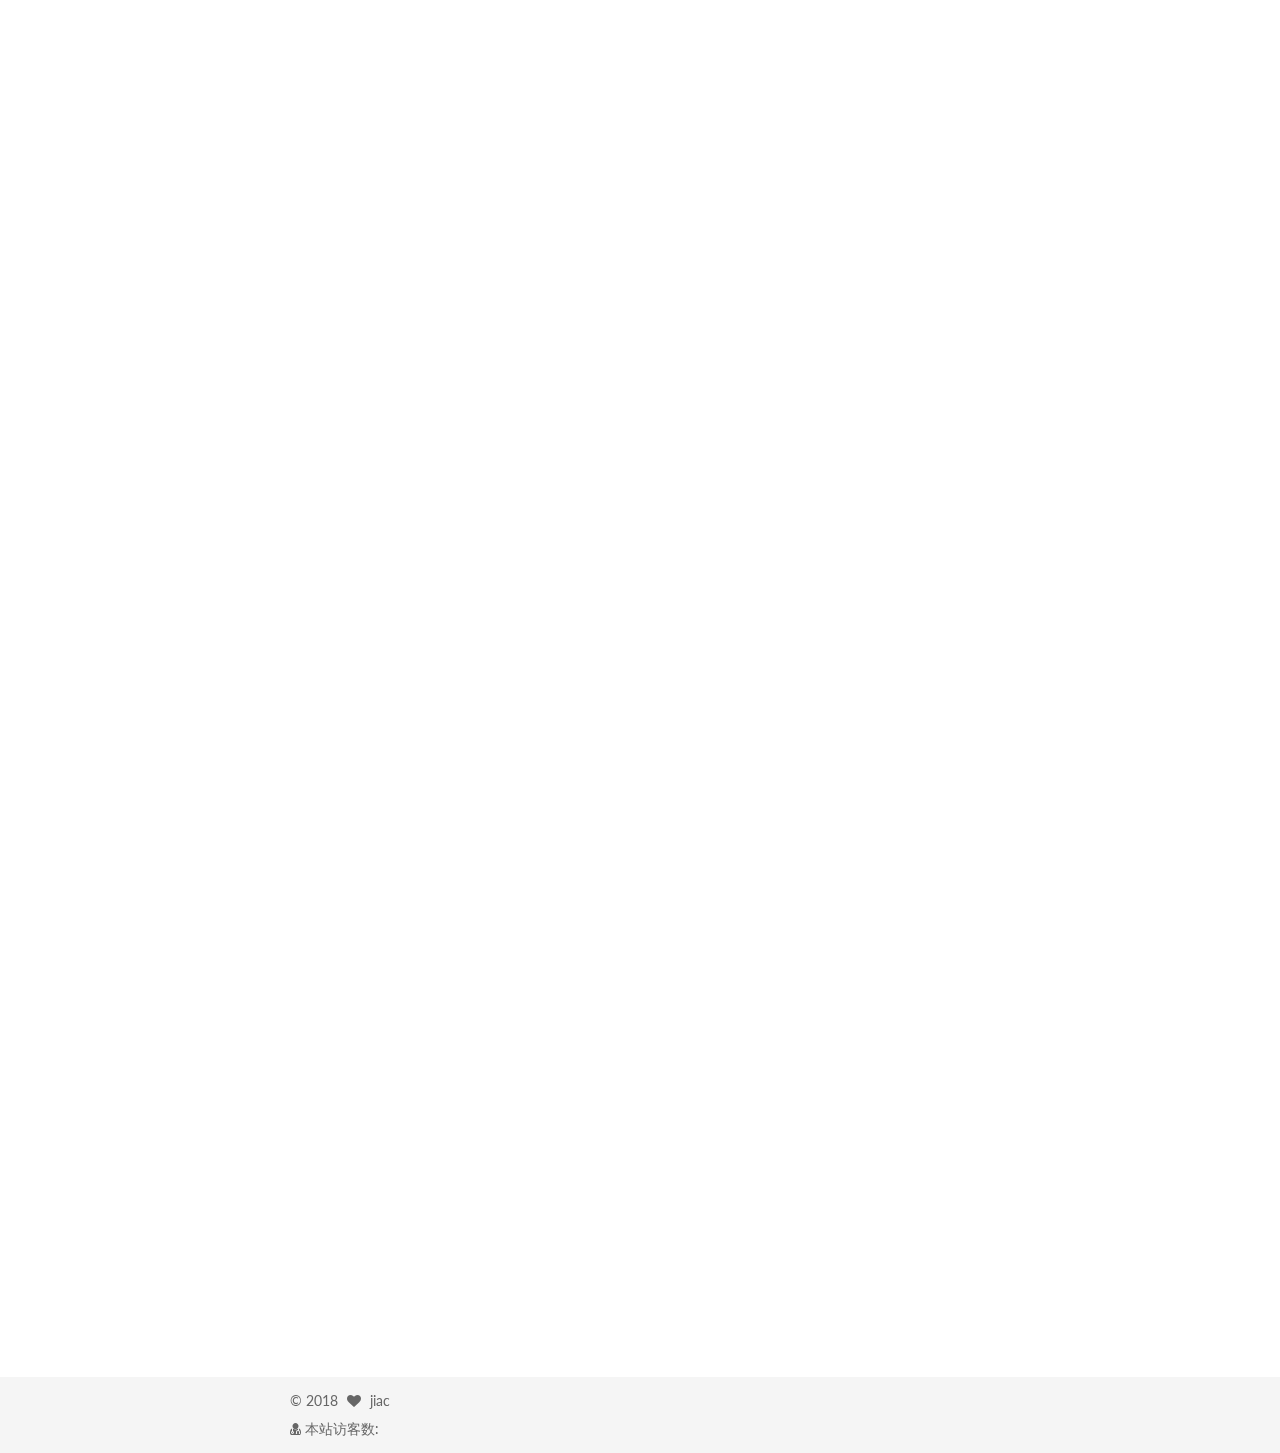
==== commit b6e11b8d: "Site updated: 2018-01-23 17:09:52" ====
--- a/index.html
+++ b/index.html
@@ -672,10 +672,10 @@
             
             
             <div class="site-state-item site-state-tags">
-              
+              <a href="/tags/index.html">
                 <span class="site-state-item-count">1</span>
                 <span class="site-state-item-name">标签</span>
-              
+              </a>
             </div>
           
 
--- a/css/main.css
+++ b/css/main.css
@@ -1808,7 +1808,7 @@
   width: 4px;
   height: 4px;
   border-radius: 50%;
-  background: #5dffff;
+  background: #ff1157;
 }
 .links-of-blogroll {
   font-size: 13px;
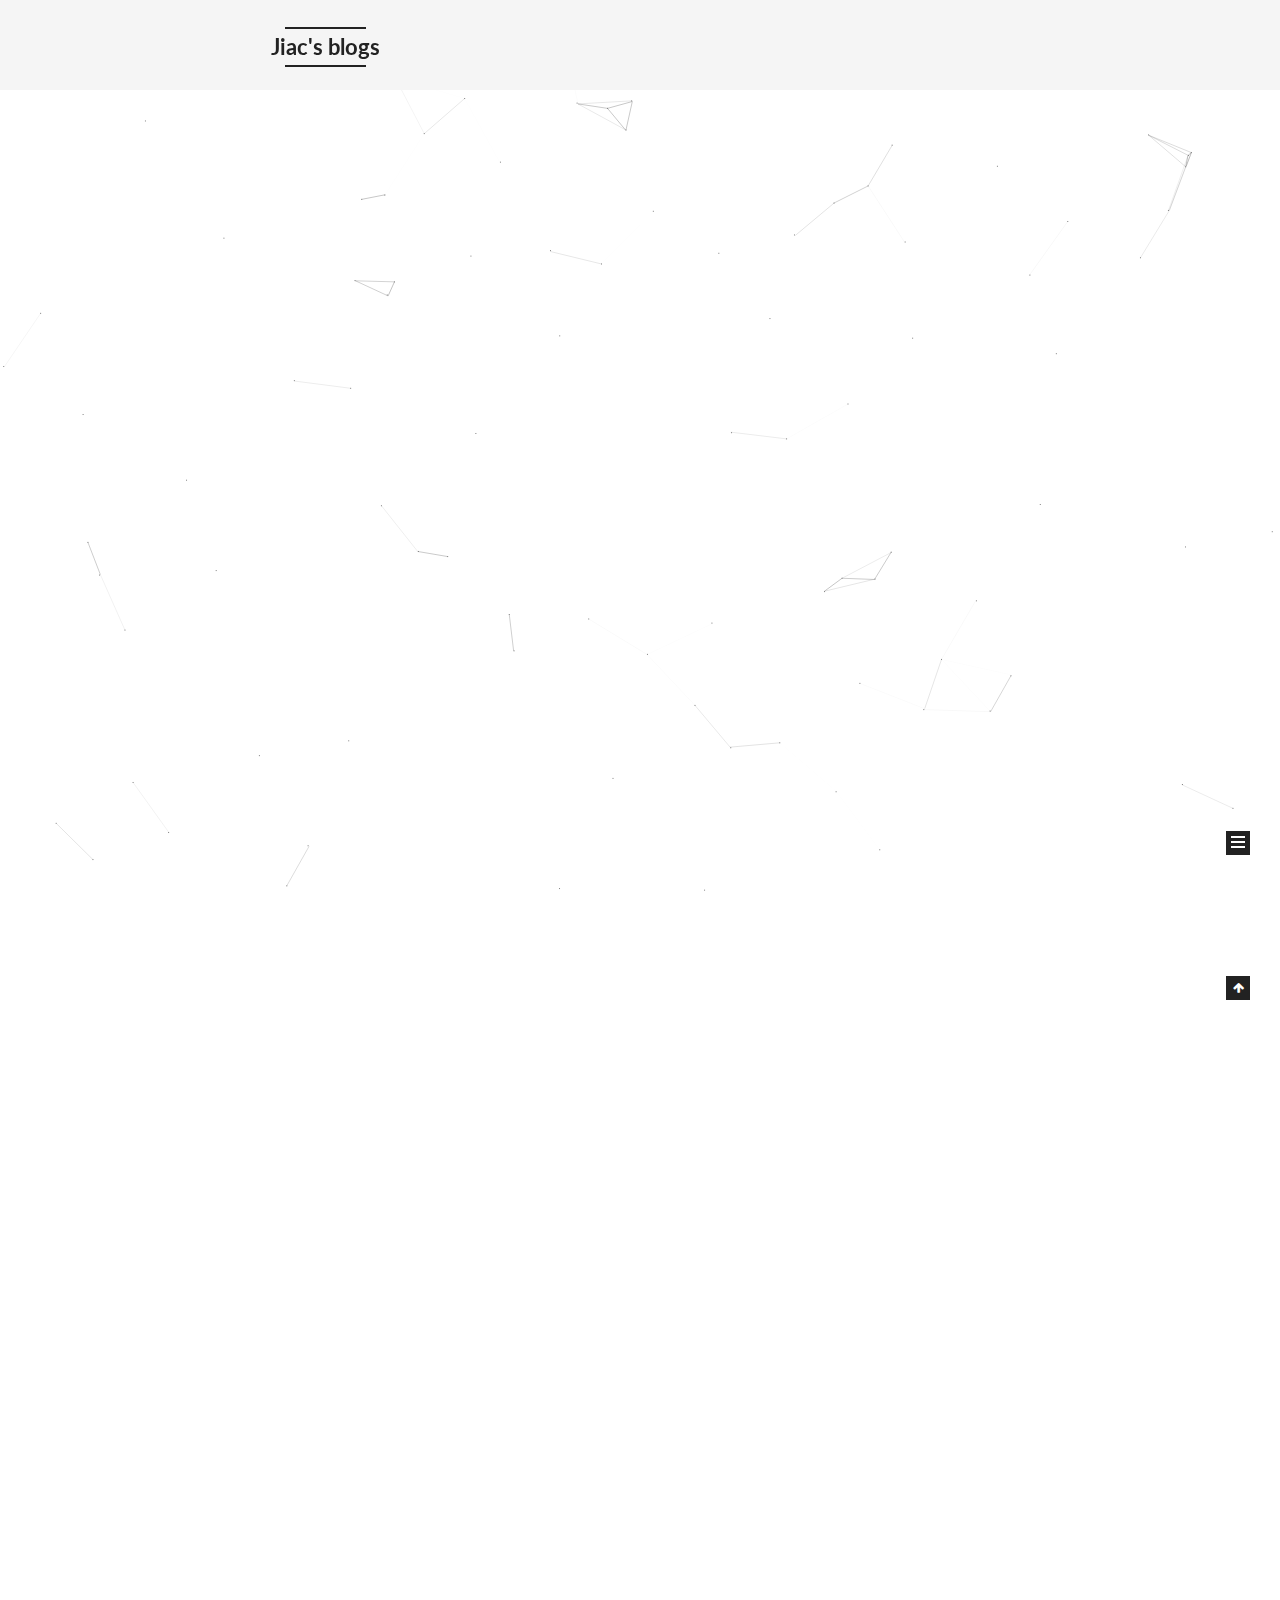
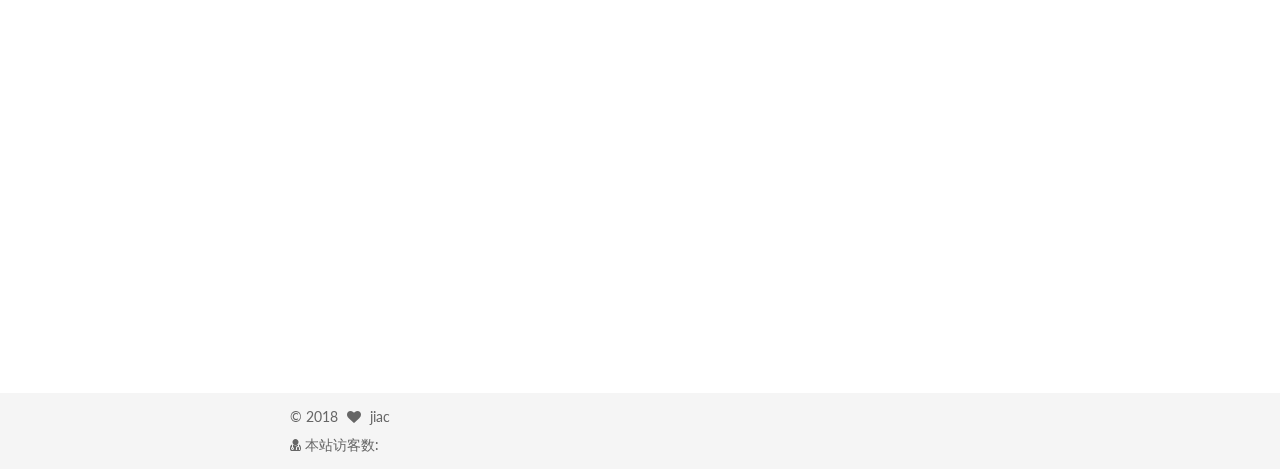
==== commit fdc1ad98: "Site updated: 2018-01-24 09:23:20" ====
--- a/index.html
+++ b/index.html
@@ -375,23 +375,29 @@
             <h3 id="导语"><a href="#导语" class="headerlink" title="导语"></a>导语</h3><p>In this article, we’ll cover how to build a custom kernel for the NVIDIA Jetson TX1. For our purposes, having a way to build a <strong>custom kernel</strong> or <strong>add some modules here</strong> and there is a good to have in the tool belt.Tegra TX1（r24.2.1）驱动补丁和内核编译过程</p>
 <h3 id="准备工作"><a href="#准备工作" class="headerlink" title="准备工作"></a>准备工作</h3><p>1、在官网下载相应版本的kernel源代码。</p>
 <p><img src="/2018/01/23/Tegra-TX1-r24-2-1驱动补丁和内核编译过程/L4t_sources.png" alt=""></p>
-<p>2、解压kernel源码和交叉编译器在合适的位置：</p>
+<p>2、解压kernel源码在合适的位置,我将kernel解压在/usr/src/sources中：</p>
 <pre><code>tar -xvjf kernel_src.tbz2
 </code></pre><h3 id="内核编译"><a href="#内核编译" class="headerlink" title="内核编译"></a>内核编译</h3><p>内核编译网上有很多方式，我采用GitHub的<a href="https://github.com/jetsonhacks/buildJetsonTX1Kernel" target="_blank" rel="external">jetsonhack</a>的buildJetsonTX1Kernel脚本方式，比较方便，但要下载相应的版本的脚本。写这篇文章时,已经是L4T 28.1版本。因此在commits中找到了L4T 24.2.1版本的。<br>下载后的脚本基本按照<strong>getKernelSources.sh</strong>,<strong>patchAndBuildKernel.sh</strong>, <strong>copyImage.sh</strong>三个脚本文件顺序执行，执行的时候需要注意的是内核源码的位置，对于本文，由于内核源码直接在官网下载过了，而且已解压到/usr/src/sources位置，因此可以不运行getKernelSources.sh脚本中源码下载部分，只运行apt-get部分。此外后面步骤的脚本需要修改相应的kernel路径位置。根据<a href="http://www.jetsonhacks.com/2016/06/29/build-custom-kernel-nvidia-jetson-tk1/" target="_blank" rel="external">build-custom-kernel-nvidia-jetson</a>中所述,第一步需要先生成内核配置文件：</p>
 <blockquote>
 <p>If you are running a <strong>differently configured or modified kernel</strong>, you may want to generate the .config file in a different manner. One way to do this is to use:</p>
 <p>$ make tegra21_defconfig</p>
 </blockquote>
-<h4 id="1-编辑内核配置–Edit-the-Kernel-Configuration"><a href="#1-编辑内核配置–Edit-the-Kernel-Configuration" class="headerlink" title="1. 编辑内核配置–Edit the Kernel Configuration"></a>1. 编辑内核配置–Edit the Kernel Configuration</h4><p>生成.config文件</p>
+<h4 id="1-编辑内核配置–Edit-the-Kernel-Configuration"><a href="#1-编辑内核配置–Edit-the-Kernel-Configuration" class="headerlink" title="1. 编辑内核配置–Edit the Kernel Configuration"></a>1. 编辑内核配置–Edit the Kernel Configuration</h4><p>在解压后的源码kernel路径中，运行以下命令：</p>
+<p>生成.config文件，运行以下命令行，会在kernel路径下生成隐藏文件.config文件</p>
 <pre><code>$ make tegra21_defconfig
 </code></pre><p>修改.config文件</p>
 <pre><code>$ make menuconfig
 </code></pre><p>或者</p>
 <pre><code>$ make xconfig
-</code></pre><p>此处我需要的是增加内核中OV5640的支持，因此根据OV5693的设置，设置了OV5640的选项。此外由于我需要修改extlinux.config中的启动dtb文件，因此根据make文件添加boot options选项。</p>
-<blockquote>
-<p>extlinux.conf is a standard text-format sysboot configuration file that contains all boot information, it is installed in /boot according to the boot method.</p>
-</blockquote>
+</code></pre><p>修改的内容根据要求要定。我需要的是增加内核中OV5640的支持，因此第一步我需要添加OV5640的驱动，根据OV5693的设置，添加了OV5640的选项。第二步由于我需要修改extlinux.config中的启动dtb文件，因此根据/usr/src/sources/kernel/arch/arm64/boot中的Makefile文件添加.config文件中的CONFIG_BUILD_ARM64_APPENDED_DTB_IMAGE_NAMES参数值。</p>
+<p>步骤一：添加了OV5640的选项，我使用的是make xconfig添加该选项。</p>
+<p>点击Edit-Find</p>
+<p><img src="/2018/01/23/Tegra-TX1-r24-2-1驱动补丁和内核编译过程/step1_1.png" alt=""></p>
+<p>输入OV5693，点击SEARCH</p>
+<p><img src="/2018/01/23/Tegra-TX1-r24-2-1驱动补丁和内核编译过程/step1_2.png" alt=""></p>
+<p>点击打钩的OV5693 camera sensor support选项，找到左边该选项，将选项上方的OV5640选项打钩，点击保存</p>
+<p><img src="/2018/01/23/Tegra-TX1-r24-2-1驱动补丁和内核编译过程/step1_3.png" alt=""></p>
+<p>步骤二：添加.config文件中的CONFIG_BUILD_ARM64_APPENDED_DTB_IMAGE_NAMES参数值，我使用make menuconfig添加该值。参数值根据你需要编译的dtb文件的名字而定，也就是extlinux.config中的启动dtb文件的名字。</p>
 <p><img src="/2018/01/23/Tegra-TX1-r24-2-1驱动补丁和内核编译过程/IMG_6660.JPG" alt=""></p>
 <p><img src="/2018/01/23/Tegra-TX1-r24-2-1驱动补丁和内核编译过程/IMG_6696.JPG" alt=""></p>
 <p><img src="/2018/01/23/Tegra-TX1-r24-2-1驱动补丁和内核编译过程/IMG_6695.JPG" alt=""></p>
@@ -413,7 +419,11 @@
 <li><p>you could also just change the FDT entry in /boot/extlinux/extlinux.conf to use a different one.</p>
 </li>
 </ol>
-<h4 id="6-重启Tegra-Tx1"><a href="#6-重启Tegra-Tx1" class="headerlink" title="6. 重启Tegra Tx1"></a>6. 重启Tegra Tx1</h4><hr>
+<h4 id="6-重启Tegra-Tx1"><a href="#6-重启Tegra-Tx1" class="headerlink" title="6. 重启Tegra Tx1"></a>6. 重启Tegra Tx1</h4><p>在/dev中查找vedio0是否存在，运行nvgstcapture测试相机。</p>
+<hr>
+<h5 id="extlinux-conf"><a href="#extlinux-conf" class="headerlink" title="* extlinux.conf"></a>* extlinux.conf</h5><blockquote>
+<p>extlinux.conf is a standard text-format sysboot configuration file that contains all boot information, it is installed in /boot according to the boot method.</p>
+</blockquote>
 <h5 id="驱动补丁文件的使用"><a href="#驱动补丁文件的使用" class="headerlink" title="* 驱动补丁文件的使用"></a>* 驱动补丁文件的使用</h5><p>patch的作用则是将diff记录的结果（即补丁）应用到相应文件（夹）上。为了正确地打上一个补丁，你需要知道这个补丁是从哪个基础版本产生出来的以及这个补丁将要把目前的源代码树变化到什么新的版本。这些信息或者会出现在补丁文件的原数据中，或者可能从文件名中推断出来。由于本文是需要在r24.2.1版本上增加一个驱动文件，因此内核源码需对应下载r24.2.1版本。</p>
 <blockquote>
 <p>patch的作用则是将diff记录的结果（即补丁）应用到相应文件（夹）上。最常见的用法为：</p>
--- a/css/main.css
+++ b/css/main.css
@@ -1808,7 +1808,7 @@
   width: 4px;
   height: 4px;
   border-radius: 50%;
-  background: #ff1157;
+  background: #a4eb29;
 }
 .links-of-blogroll {
   font-size: 13px;
